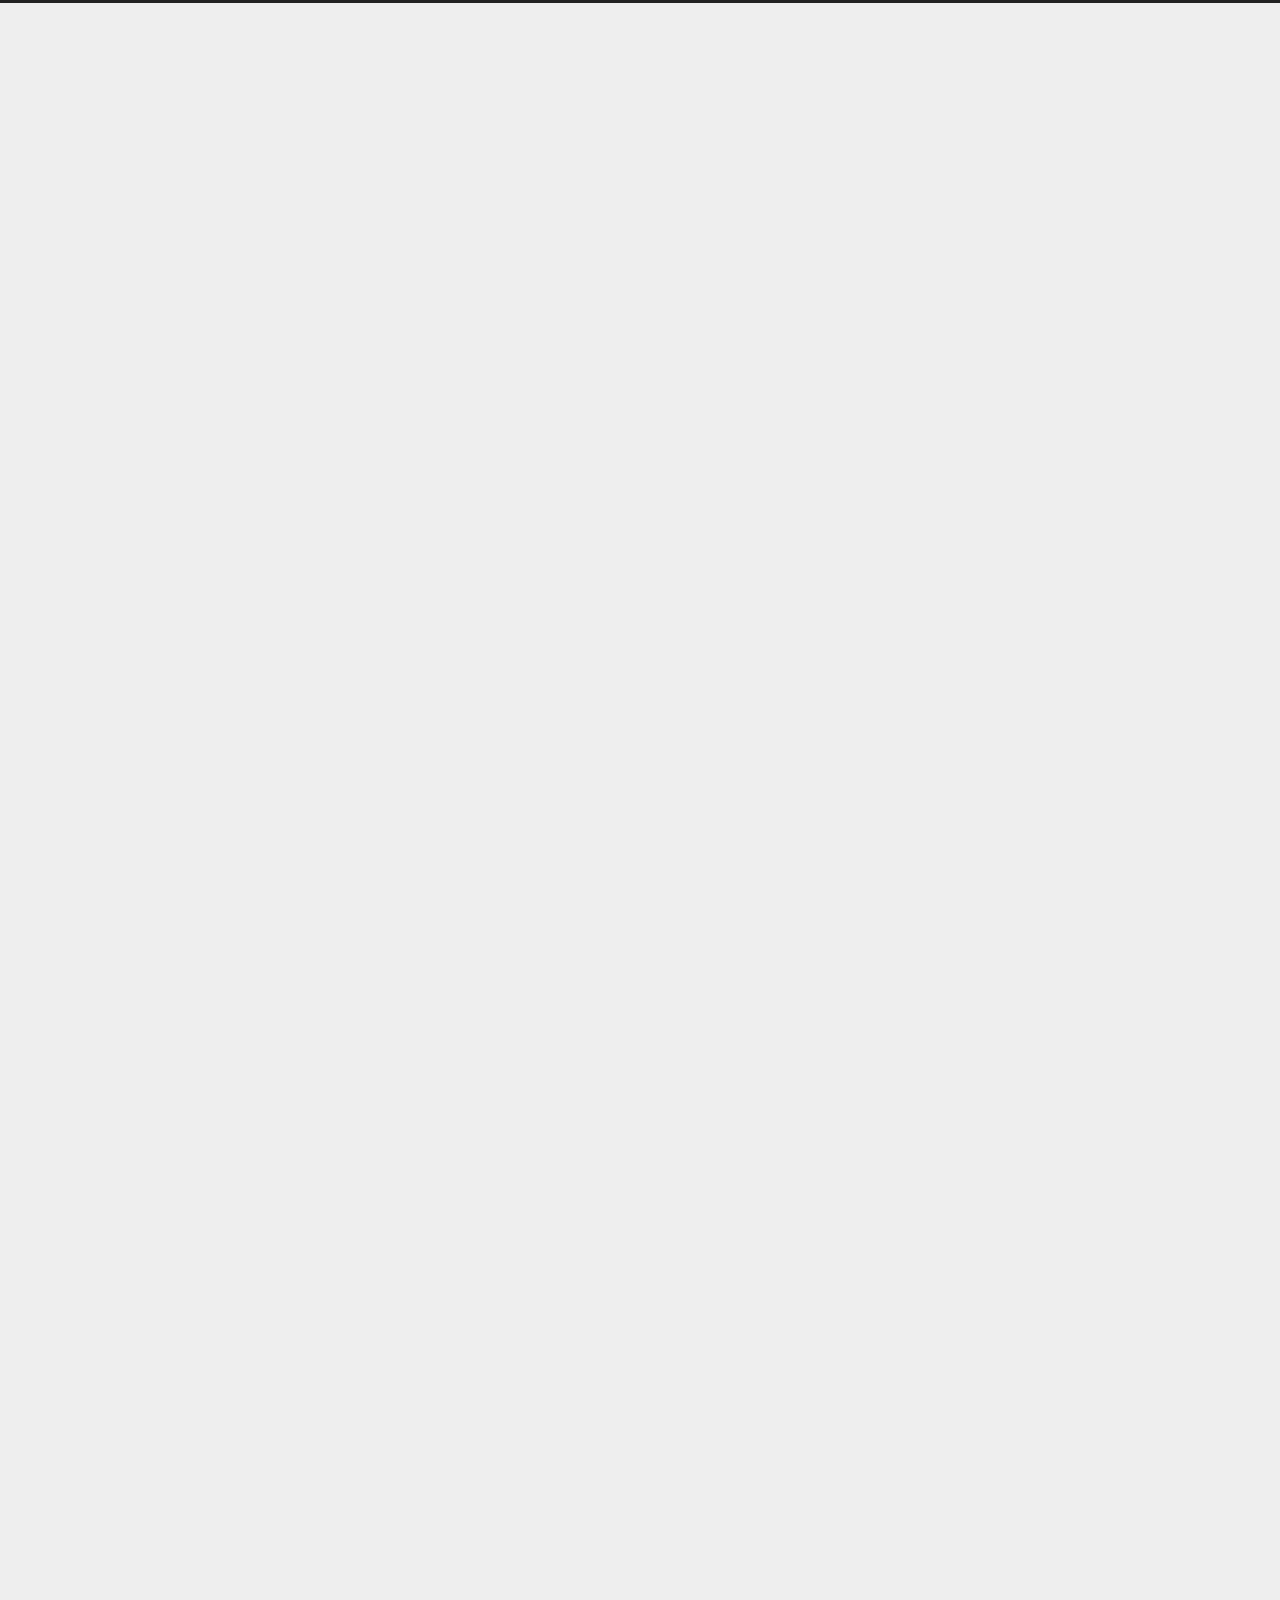
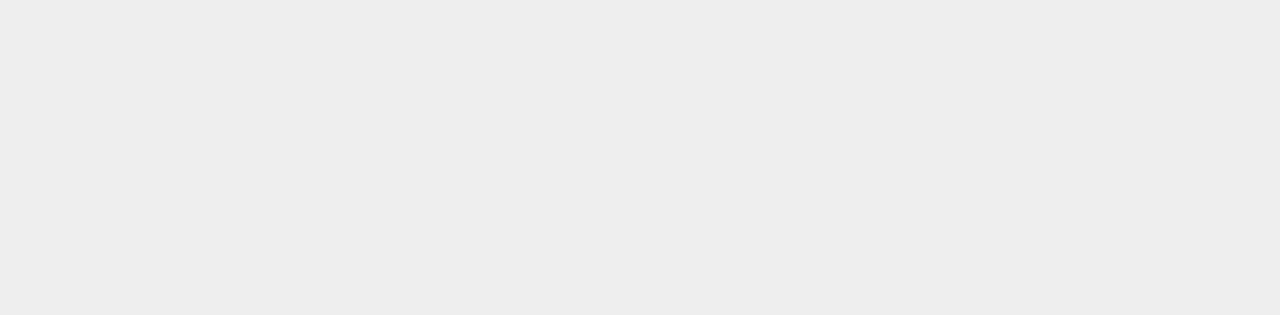
==== index.html @ 2dd1ea88 "Site updated: 2022-10-28 16:25:51" ====
<!DOCTYPE html>
<html lang="zh-CN">
<head>
  <meta charset="UTF-8">
<meta name="viewport" content="width=device-width">
<meta name="theme-color" content="#222"><meta name="generator" content="Hexo 6.3.0">


  <link rel="apple-touch-icon" sizes="180x180" href="/images/apple-touch-icon-next.png">
  <link rel="icon" type="image/png" sizes="32x32" href="/images/favicon-32x32-next.png">
  <link rel="icon" type="image/png" sizes="16x16" href="/images/favicon-16x16-next.png">
  <link rel="mask-icon" href="/images/logo.svg" color="#222">

<link rel="stylesheet" href="/css/main.css">



<link rel="stylesheet" href="https://cdnjs.cloudflare.com/ajax/libs/font-awesome/6.2.0/css/all.min.css" integrity="sha256-AbA177XfpSnFEvgpYu1jMygiLabzPCJCRIBtR5jGc0k=" crossorigin="anonymous">
  <link rel="stylesheet" href="https://cdnjs.cloudflare.com/ajax/libs/animate.css/3.1.1/animate.min.css" integrity="sha256-PR7ttpcvz8qrF57fur/yAx1qXMFJeJFiA6pSzWi0OIE=" crossorigin="anonymous">

<script class="next-config" data-name="main" type="application/json">{"hostname":"blog.ygxb.net","root":"/","images":"/images","scheme":"Gemini","darkmode":false,"version":"8.13.1","exturl":false,"sidebar":{"position":"left","display":"post","padding":18,"offset":12},"copycode":{"enable":false,"style":null},"bookmark":{"enable":false,"color":"#222","save":"auto"},"mediumzoom":false,"lazyload":false,"pangu":false,"comments":{"style":"tabs","active":null,"storage":true,"lazyload":false,"nav":null},"stickytabs":false,"motion":{"enable":true,"async":false,"transition":{"post_block":"fadeIn","post_header":"fadeInDown","post_body":"fadeInDown","coll_header":"fadeInLeft","sidebar":"fadeInUp"}},"prism":false,"i18n":{"placeholder":"搜索...","empty":"没有找到任何搜索结果：${query}","hits_time":"找到 ${hits} 个搜索结果（用时 ${time} 毫秒）","hits":"找到 ${hits} 个搜索结果"}}</script><script src="/js/config.js"></script>

    <meta property="og:type" content="website">
<meta property="og:title" content="YGXB_net的博客">
<meta property="og:url" content="https://blog.ygxb.net/index.html">
<meta property="og:site_name" content="YGXB_net的博客">
<meta property="og:locale" content="zh_CN">
<meta property="article:author" content="YGXB_net">
<meta name="twitter:card" content="summary">


<link rel="canonical" href="https://blog.ygxb.net/">



<script class="next-config" data-name="page" type="application/json">{"sidebar":"","isHome":true,"isPost":false,"lang":"zh-CN","comments":"","permalink":"","path":"index.html","title":""}</script>

<script class="next-config" data-name="calendar" type="application/json">""</script>
<title>YGXB_net的博客</title>
  






  <noscript>
    <link rel="stylesheet" href="/css/noscript.css">
  </noscript>
<link rel="alternate" href="/atom.xml" title="YGXB_net的博客" type="application/atom+xml">
</head>

<body itemscope itemtype="http://schema.org/WebPage" class="use-motion">
  <div class="headband"></div>

  <main class="main">
    <header class="header" itemscope itemtype="http://schema.org/WPHeader">
      <div class="header-inner"><div class="site-brand-container">
  <div class="site-nav-toggle">
    <div class="toggle" aria-label="切换导航栏" role="button">
        <span class="toggle-line"></span>
        <span class="toggle-line"></span>
        <span class="toggle-line"></span>
    </div>
  </div>

  <div class="site-meta">

    <a href="/" class="brand" rel="start">
      <i class="logo-line"></i>
      <h1 class="site-title">YGXB_net的博客</h1>
      <i class="logo-line"></i>
    </a>
  </div>

  <div class="site-nav-right">
    <div class="toggle popup-trigger">
    </div>
  </div>
</div>



<nav class="site-nav">
  <ul class="main-menu menu"><li class="menu-item menu-item-home"><a href="/" rel="section"><i class="fa fa-home fa-fw"></i>首页</a></li><li class="menu-item menu-item-about"><a href="/about/" rel="section"><i class="fa fa-user fa-fw"></i>关于</a></li><li class="menu-item menu-item-archives"><a href="/archives/" rel="section"><i class="fa fa-archive fa-fw"></i>归档</a></li><li class="menu-item menu-item-rss"><a href="/atom.xml" rel="section"><i class="fa fa-rss fa-fw"></i>RSS</a></li>
  </ul>
</nav>




</div>
        
  
  <div class="toggle sidebar-toggle" role="button">
    <span class="toggle-line"></span>
    <span class="toggle-line"></span>
    <span class="toggle-line"></span>
  </div>

  <aside class="sidebar">

    <div class="sidebar-inner sidebar-overview-active">
      <ul class="sidebar-nav">
        <li class="sidebar-nav-toc">
          文章目录
        </li>
        <li class="sidebar-nav-overview">
          站点概览
        </li>
      </ul>

      <div class="sidebar-panel-container">
        <!--noindex-->
        <div class="post-toc-wrap sidebar-panel">
        </div>
        <!--/noindex-->

        <div class="site-overview-wrap sidebar-panel">
          <div class="site-author site-overview-item animated" itemprop="author" itemscope itemtype="http://schema.org/Person">
    <img class="site-author-image" itemprop="image" alt="YGXB_net"
      src="https://image.ygxb.net/i/2022/10/28/635b88713011d.webp">
  <p class="site-author-name" itemprop="name">YGXB_net</p>
  <div class="site-description" itemprop="description"></div>
</div>
<div class="site-state-wrap site-overview-item animated">
  <nav class="site-state">
      <div class="site-state-item site-state-posts">
        <a href="/archives/">
          <span class="site-state-item-count">3</span>
          <span class="site-state-item-name">日志</span>
        </a>
      </div>
  </nav>
</div>
  <div class="links-of-author site-overview-item animated">
      <span class="links-of-author-item">
        <a href="https://github.com/YGXB-net" title="GitHub → https:&#x2F;&#x2F;github.com&#x2F;YGXB-net" rel="noopener" target="_blank"><i class="fab fa-github fa-fw"></i>GitHub</a>
      </span>
      <span class="links-of-author-item">
        <a href="https://gitee.com/YGXB-net" title="Gitee → https:&#x2F;&#x2F;gitee.com&#x2F;YGXB-net" rel="noopener" target="_blank"><i class="fa-brands fa-git-alt fa-fw"></i>Gitee</a>
      </span>
      <span class="links-of-author-item">
        <a href="mailto:me@ygxb.net" title="E-Mail → mailto:me@ygxb.net" rel="noopener" target="_blank"><i class="fa fa-envelope fa-fw"></i>E-Mail</a>
      </span>
  </div>



        </div>
      </div>
    </div>
  </aside>
  <div class="sidebar-dimmer"></div>


    </header>

    
  <div class="back-to-top" role="button" aria-label="返回顶部">
    <i class="fa fa-arrow-up"></i>
    <span>0%</span>
  </div>

<noscript>
  <div class="noscript-warning">Theme NexT works best with JavaScript enabled</div>
</noscript>


    <div class="main-inner index posts-expand">

    


<div class="post-block">
  
  

  <article itemscope itemtype="http://schema.org/Article" class="post-content" lang="">
    <link itemprop="mainEntityOfPage" href="https://blog.ygxb.net/2022/10/28/test-1/">

    <span hidden itemprop="author" itemscope itemtype="http://schema.org/Person">
      <meta itemprop="image" content="https://image.ygxb.net/i/2022/10/28/635b88713011d.webp">
      <meta itemprop="name" content="YGXB_net">
    </span>

    <span hidden itemprop="publisher" itemscope itemtype="http://schema.org/Organization">
      <meta itemprop="name" content="YGXB_net的博客">
      <meta itemprop="description" content="">
    </span>

    <span hidden itemprop="post" itemscope itemtype="http://schema.org/CreativeWork">
      <meta itemprop="name" content="undefined | YGXB_net的博客">
      <meta itemprop="description" content="">
    </span>
      <header class="post-header">
        <h2 class="post-title" itemprop="name headline">
          <a href="/2022/10/28/test-1/" class="post-title-link" itemprop="url">test</a>
        </h2>

        <div class="post-meta-container">
          <div class="post-meta">
    <span class="post-meta-item">
      <span class="post-meta-item-icon">
        <i class="far fa-calendar"></i>
      </span>
      <span class="post-meta-item-text">发表于</span>

      <time title="创建时间：2022-10-28 16:25:41" itemprop="dateCreated datePublished" datetime="2022-10-28T16:25:41+08:00">2022-10-28</time>
    </span>

  
</div>

        </div>
      </header>

    
    
    
    <div class="post-body" itemprop="articleBody">
          
      
    </div>

    
    
    

    <footer class="post-footer">
        <div class="post-eof"></div>
      
    </footer>
  </article>
</div>




    


<div class="post-block">
  
  

  <article itemscope itemtype="http://schema.org/Article" class="post-content" lang="">
    <link itemprop="mainEntityOfPage" href="https://blog.ygxb.net/2022/10/28/test/">

    <span hidden itemprop="author" itemscope itemtype="http://schema.org/Person">
      <meta itemprop="image" content="https://image.ygxb.net/i/2022/10/28/635b88713011d.webp">
      <meta itemprop="name" content="YGXB_net">
    </span>

    <span hidden itemprop="publisher" itemscope itemtype="http://schema.org/Organization">
      <meta itemprop="name" content="YGXB_net的博客">
      <meta itemprop="description" content="">
    </span>

    <span hidden itemprop="post" itemscope itemtype="http://schema.org/CreativeWork">
      <meta itemprop="name" content="undefined | YGXB_net的博客">
      <meta itemprop="description" content="">
    </span>
      <header class="post-header">
        <h2 class="post-title" itemprop="name headline">
          <a href="/2022/10/28/test/" class="post-title-link" itemprop="url">test</a>
        </h2>

        <div class="post-meta-container">
          <div class="post-meta">
    <span class="post-meta-item">
      <span class="post-meta-item-icon">
        <i class="far fa-calendar"></i>
      </span>
      <span class="post-meta-item-text">发表于</span>
      

      <time title="创建时间：2022-10-28 16:13:28 / 修改时间：16:25:35" itemprop="dateCreated datePublished" datetime="2022-10-28T16:13:28+08:00">2022-10-28</time>
    </span>

  
</div>

        </div>
      </header>

    
    
    
    <div class="post-body" itemprop="articleBody">
          <h1 id="test"><a href="#test" class="headerlink" title="test"></a>test</h1><p><img src="https://image.ygxb.net/i/2022/10/28/635b91022ada2.webp" alt="4456352-8938615d16aa9d71"></p>
<p><img src="https://scpic.chinaz.net/files/pic/pic9/201311/apic2098.jpg" alt="查看源图像"></p>
<p><img src="https://image.ygxb.net/i/2022/10/28/635b91b48d9de.webp"></p>
<p><img src="https://image.ygxb.net/i/2022/10/28/635b90cb7940e.webp"></p>
<p><img src="https://image.ygxb.net/i/2022/10/28/635b90cb651cf.webp"></p>

      
    </div>

    
    
    

    <footer class="post-footer">
        <div class="post-eof"></div>
      
    </footer>
  </article>
</div>




    


<div class="post-block">
  
  

  <article itemscope itemtype="http://schema.org/Article" class="post-content" lang="">
    <link itemprop="mainEntityOfPage" href="https://blog.ygxb.net/2022/10/21/hello-world/">

    <span hidden itemprop="author" itemscope itemtype="http://schema.org/Person">
      <meta itemprop="image" content="https://image.ygxb.net/i/2022/10/28/635b88713011d.webp">
      <meta itemprop="name" content="YGXB_net">
    </span>

    <span hidden itemprop="publisher" itemscope itemtype="http://schema.org/Organization">
      <meta itemprop="name" content="YGXB_net的博客">
      <meta itemprop="description" content="">
    </span>

    <span hidden itemprop="post" itemscope itemtype="http://schema.org/CreativeWork">
      <meta itemprop="name" content="undefined | YGXB_net的博客">
      <meta itemprop="description" content="">
    </span>
      <header class="post-header">
        <h2 class="post-title" itemprop="name headline">
          <a href="/2022/10/21/hello-world/" class="post-title-link" itemprop="url">Hello World</a>
        </h2>

        <div class="post-meta-container">
          <div class="post-meta">
    <span class="post-meta-item">
      <span class="post-meta-item-icon">
        <i class="far fa-calendar"></i>
      </span>
      <span class="post-meta-item-text">发表于</span>

      <time title="创建时间：2022-10-21 20:28:52" itemprop="dateCreated datePublished" datetime="2022-10-21T20:28:52+08:00">2022-10-21</time>
    </span>
    <span class="post-meta-item">
      <span class="post-meta-item-icon">
        <i class="far fa-calendar-check"></i>
      </span>
      <span class="post-meta-item-text">更新于</span>
      <time title="修改时间：2022-10-22 08:58:49" itemprop="dateModified" datetime="2022-10-22T08:58:49+08:00">2022-10-22</time>
    </span>

  
</div>

        </div>
      </header>

    
    
    
    <div class="post-body" itemprop="articleBody">
          <p>Welcome to <a target="_blank" rel="noopener" href="https://hexo.io/">Hexo</a>! This is your very first post. Check <a target="_blank" rel="noopener" href="https://hexo.io/docs/">documentation</a> for more info. If you get any problems when using Hexo, you can find the answer in <a target="_blank" rel="noopener" href="https://hexo.io/docs/troubleshooting.html">troubleshooting</a> or you can ask me on <a target="_blank" rel="noopener" href="https://github.com/hexojs/hexo/issues">GitHub</a>.</p>
<h2 id="Quick-Start-快速开始"><a href="#Quick-Start-快速开始" class="headerlink" title="Quick Start 快速开始"></a>Quick Start 快速开始</h2><h3 id="Create-a-new-post"><a href="#Create-a-new-post" class="headerlink" title="Create a new post"></a>Create a new post</h3><figure class="highlight bash"><table><tr><td class="gutter"><pre><span class="line">1</span><br></pre></td><td class="code"><pre><span class="line">$ hexo new <span class="string">&quot;My New Post&quot;</span></span><br></pre></td></tr></table></figure>

<p>More info: <a target="_blank" rel="noopener" href="https://hexo.io/docs/writing.html">Writing</a></p>
<h3 id="Run-server"><a href="#Run-server" class="headerlink" title="Run server"></a>Run server</h3><figure class="highlight bash"><table><tr><td class="gutter"><pre><span class="line">1</span><br></pre></td><td class="code"><pre><span class="line">$ hexo server</span><br></pre></td></tr></table></figure>

<p>More info: <a target="_blank" rel="noopener" href="https://hexo.io/docs/server.html">Server</a></p>
<h3 id="Generate-static-files"><a href="#Generate-static-files" class="headerlink" title="Generate static files"></a>Generate static files</h3><figure class="highlight bash"><table><tr><td class="gutter"><pre><span class="line">1</span><br></pre></td><td class="code"><pre><span class="line">$ hexo generate</span><br></pre></td></tr></table></figure>

<p>More info: <a target="_blank" rel="noopener" href="https://hexo.io/docs/generating.html">Generating</a></p>
<h3 id="Deploy-to-remote-sites"><a href="#Deploy-to-remote-sites" class="headerlink" title="Deploy to remote sites"></a>Deploy to remote sites</h3><figure class="highlight bash"><table><tr><td class="gutter"><pre><span class="line">1</span><br></pre></td><td class="code"><pre><span class="line">$ hexo deploy</span><br></pre></td></tr></table></figure>

<p>More info: <a target="_blank" rel="noopener" href="https://hexo.io/docs/one-command-deployment.html">Deployment</a></p>

      
    </div>

    
    
    

    <footer class="post-footer">
        <div class="post-eof"></div>
      
    </footer>
  </article>
</div>





</div>
  </main>

  <footer class="footer">
    <div class="footer-inner">


<div class="copyright">
  &copy; 
  <span itemprop="copyrightYear">2022</span>
  <span class="with-love">
    <i class="fa fa-heart"></i>
  </span>
  <span class="author" itemprop="copyrightHolder">YGXB_net</span>
</div>
<div class="busuanzi-count">
    <span class="post-meta-item" id="busuanzi_container_site_uv">
      <span class="post-meta-item-icon">
        <i class="fa fa-user"></i>
      </span>
      <span class="site-uv" title="总访客量">
        <span id="busuanzi_value_site_uv"></span>
      </span>
    </span>
    <span class="post-meta-item" id="busuanzi_container_site_pv">
      <span class="post-meta-item-icon">
        <i class="fa fa-eye"></i>
      </span>
      <span class="site-pv" title="总访问量">
        <span id="busuanzi_value_site_pv"></span>
      </span>
    </span>
</div>
  <div class="powered-by">由 <a href="https://hexo.io/" rel="noopener" target="_blank">Hexo</a> & <a href="https://theme-next.js.org/" rel="noopener" target="_blank">NexT.Gemini</a> 强力驱动
  </div>

    </div>
  </footer>

  
  <script src="https://cdnjs.cloudflare.com/ajax/libs/animejs/3.2.1/anime.min.js" integrity="sha256-XL2inqUJaslATFnHdJOi9GfQ60on8Wx1C2H8DYiN1xY=" crossorigin="anonymous"></script>
<script src="/js/comments.js"></script><script src="/js/utils.js"></script><script src="/js/motion.js"></script><script src="/js/next-boot.js"></script>

  





  
  <script async src="https://busuanzi.ibruce.info/busuanzi/2.3/busuanzi.pure.mini.js"></script>





</body>
</html>
---- css/main.css ----
:root {
  --body-bg-color: #eee;
  --content-bg-color: #fff;
  --card-bg-color: #f5f5f5;
  --text-color: #555;
  --blockquote-color: #666;
  --link-color: #555;
  --link-hover-color: #222;
  --brand-color: #fff;
  --brand-hover-color: #fff;
  --table-row-odd-bg-color: #f9f9f9;
  --table-row-hover-bg-color: #f5f5f5;
  --menu-item-bg-color: #f5f5f5;
  --theme-color: #222;
  --btn-default-bg: #fff;
  --btn-default-color: #555;
  --btn-default-border-color: #555;
  --btn-default-hover-bg: #222;
  --btn-default-hover-color: #fff;
  --btn-default-hover-border-color: #222;
  --highlight-background: #f3f3f3;
  --highlight-foreground: #444;
  --highlight-gutter-background: #e1e1e1;
  --highlight-gutter-foreground: #555;
  color-scheme: light;
}
html {
  line-height: 1.15; /* 1 */
  -webkit-text-size-adjust: 100%; /* 2 */
}
body {
  margin: 0;
}
main {
  display: block;
}
h1 {
  font-size: 2em;
  margin: 0.67em 0;
}
hr {
  box-sizing: content-box; /* 1 */
  height: 0; /* 1 */
  overflow: visible; /* 2 */
}
pre {
  font-family: monospace, monospace; /* 1 */
  font-size: 1em; /* 2 */
}
a {
  background: transparent;
}
abbr[title] {
  border-bottom: none; /* 1 */
  text-decoration: underline; /* 2 */
  text-decoration: underline dotted; /* 2 */
}
b,
strong {
  font-weight: bolder;
}
code,
kbd,
samp {
  font-family: monospace, monospace; /* 1 */
  font-size: 1em; /* 2 */
}
small {
  font-size: 80%;
}
sub,
sup {
  font-size: 75%;
  line-height: 0;
  position: relative;
  vertical-align: baseline;
}
sub {
  bottom: -0.25em;
}
sup {
  top: -0.5em;
}
img {
  border-style: none;
}
button,
input,
optgroup,
select,
textarea {
  font-family: inherit; /* 1 */
  font-size: 100%; /* 1 */
  line-height: 1.15; /* 1 */
  margin: 0; /* 2 */
}
button,
input {
/* 1 */
  overflow: visible;
}
button,
select {
/* 1 */
  text-transform: none;
}
button,
[type='button'],
[type='reset'],
[type='submit'] {
  -webkit-appearance: button;
}
button::-moz-focus-inner,
[type='button']::-moz-focus-inner,
[type='reset']::-moz-focus-inner,
[type='submit']::-moz-focus-inner {
  border-style: none;
  padding: 0;
}
button:-moz-focusring,
[type='button']:-moz-focusring,
[type='reset']:-moz-focusring,
[type='submit']:-moz-focusring {
  outline: 1px dotted ButtonText;
}
fieldset {
  padding: 0.35em 0.75em 0.625em;
}
legend {
  box-sizing: border-box; /* 1 */
  color: inherit; /* 2 */
  display: table; /* 1 */
  max-width: 100%; /* 1 */
  padding: 0; /* 3 */
  white-space: normal; /* 1 */
}
progress {
  vertical-align: baseline;
}
textarea {
  overflow: auto;
}
[type='checkbox'],
[type='radio'] {
  box-sizing: border-box; /* 1 */
  padding: 0; /* 2 */
}
[type='number']::-webkit-inner-spin-button,
[type='number']::-webkit-outer-spin-button {
  height: auto;
}
[type='search'] {
  outline-offset: -2px; /* 2 */
  -webkit-appearance: textfield; /* 1 */
}
[type='search']::-webkit-search-decoration {
  -webkit-appearance: none;
}
::-webkit-file-upload-button {
  font: inherit; /* 2 */
  -webkit-appearance: button; /* 1 */
}
details {
  display: block;
}
summary {
  display: list-item;
}
template {
  display: none;
}
[hidden] {
  display: none;
}
::selection {
  background: #262a30;
  color: #eee;
}
html,
body {
  height: 100%;
}
body {
  background: var(--body-bg-color);
  box-sizing: border-box;
  color: var(--text-color);
  font-family: Lato, 'PingFang SC', 'Microsoft YaHei', sans-serif;
  font-size: 1em;
  line-height: 2;
  min-height: 100%;
  position: relative;
  transition: padding 0.2s ease-in-out;
}
h1,
h2,
h3,
h4,
h5,
h6 {
  font-family: Lato, 'PingFang SC', 'Microsoft YaHei', sans-serif;
  font-weight: bold;
  line-height: 1.5;
  margin: 30px 0 15px;
}
h1 {
  font-size: 1.5em;
}
h2 {
  font-size: 1.375em;
}
h3 {
  font-size: 1.25em;
}
h4 {
  font-size: 1.125em;
}
h5 {
  font-size: 1em;
}
h6 {
  font-size: 0.875em;
}
p {
  margin: 0 0 20px;
}
a {
  border-bottom: 1px solid #999;
  color: var(--link-color);
  cursor: pointer;
  outline: 0;
  text-decoration: none;
  overflow-wrap: break-word;
}
a:hover {
  border-bottom-color: var(--link-hover-color);
  color: var(--link-hover-color);
}
iframe,
img,
video,
embed {
  display: block;
  margin-left: auto;
  margin-right: auto;
  max-width: 100%;
}
hr {
  background-image: repeating-linear-gradient(-45deg, #ddd, #ddd 4px, transparent 4px, transparent 8px);
  border: 0;
  height: 3px;
  margin: 40px 0;
}
blockquote {
  border-left: 4px solid #ddd;
  color: var(--blockquote-color);
  margin: 0;
  padding: 0 15px;
}
blockquote cite::before {
  content: '-';
  padding: 0 5px;
}
dt {
  font-weight: bold;
}
dd {
  margin: 0;
  padding: 0;
}
.table-container {
  overflow: auto;
}
table {
  border-collapse: collapse;
  border-spacing: 0;
  font-size: 0.875em;
  margin: 0 0 20px;
  width: 100%;
}
tbody tr:nth-of-type(odd) {
  background: var(--table-row-odd-bg-color);
}
tbody tr:hover {
  background: var(--table-row-hover-bg-color);
}
caption,
th,
td {
  padding: 8px;
}
th,
td {
  border: 1px solid #ddd;
  border-bottom: 3px solid #ddd;
}
th {
  font-weight: 700;
  padding-bottom: 10px;
}
td {
  border-bottom-width: 1px;
}
.btn {
  background: var(--btn-default-bg);
  border: 2px solid var(--btn-default-border-color);
  border-radius: 2px;
  color: var(--btn-default-color);
  display: inline-block;
  font-size: 0.875em;
  line-height: 2;
  padding: 0 20px;
  transition: background-color 0.2s ease-in-out;
}
.btn:hover {
  background: var(--btn-default-hover-bg);
  border-color: var(--btn-default-hover-border-color);
  color: var(--btn-default-hover-color);
}
.btn + .btn {
  margin: 0 0 8px 8px;
}
.btn .fa-fw {
  text-align: left;
  width: 1.285714285714286em;
}
.toggle {
  line-height: 0;
}
.toggle .toggle-line {
  background: #fff;
  display: block;
  height: 2px;
  left: 0;
  position: relative;
  top: 0;
  transition: all 0.4s;
  width: 100%;
}
.toggle .toggle-line:not(:first-child) {
  margin-top: 3px;
}
.toggle.toggle-arrow .toggle-line:first-child {
  left: 50%;
  top: 2px;
  transform: rotate(45deg);
  width: 50%;
}
.toggle.toggle-arrow .toggle-line:last-child {
  left: 50%;
  top: -2px;
  transform: rotate(-45deg);
  width: 50%;
}
.toggle.toggle-close .toggle-line:nth-child(2) {
  opacity: 0;
}
.toggle.toggle-close .toggle-line:first-child {
  top: 5px;
  transform: rotate(45deg);
}
.toggle.toggle-close .toggle-line:last-child {
  top: -5px;
  transform: rotate(-45deg);
}
/*!
  Theme: Default
  Description: Original highlight.js style
  Author: (c) Ivan Sagalaev <maniac@softwaremaniacs.org>
  Maintainer: @highlightjs/core-team
  Website: https://highlightjs.org/
  License: see project LICENSE
  Touched: 2021
*/pre code.hljs{display:block;overflow-x:auto;padding:1em}code.hljs{padding:3px 5px}.hljs{background:#f3f3f3;color:#444}.hljs-comment{color:#697070}.hljs-punctuation,.hljs-tag{color:#444a}.hljs-tag .hljs-attr,.hljs-tag .hljs-name{color:#444}.hljs-attribute,.hljs-doctag,.hljs-keyword,.hljs-meta .hljs-keyword,.hljs-name,.hljs-selector-tag{font-weight:700}.hljs-deletion,.hljs-number,.hljs-quote,.hljs-selector-class,.hljs-selector-id,.hljs-string,.hljs-template-tag,.hljs-type{color:#800}.hljs-section,.hljs-title{color:#800;font-weight:700}.hljs-link,.hljs-operator,.hljs-regexp,.hljs-selector-attr,.hljs-selector-pseudo,.hljs-symbol,.hljs-template-variable,.hljs-variable{color:#ab5656}.hljs-literal{color:#695}.hljs-addition,.hljs-built_in,.hljs-bullet,.hljs-code{color:#397300}.hljs-meta{color:#1f7199}.hljs-meta .hljs-string{color:#38a}.hljs-emphasis{font-style:italic}.hljs-strong{font-weight:700}
code,
kbd,
figure.highlight,
pre {
  background: var(--highlight-background);
  color: var(--highlight-foreground);
}
figure.highlight,
pre {
  line-height: 1.6;
  margin: 0 auto 20px;
}
figure.highlight figcaption,
pre .caption,
pre figcaption {
  background: var(--highlight-gutter-background);
  color: var(--highlight-foreground);
  display: flow-root;
  font-size: 0.875em;
  line-height: 1.2;
  padding: 0.5em;
}
figure.highlight figcaption a,
pre .caption a,
pre figcaption a {
  color: var(--highlight-foreground);
  float: right;
}
figure.highlight figcaption a:hover,
pre .caption a:hover,
pre figcaption a:hover {
  border-bottom-color: var(--highlight-foreground);
}
pre,
code {
  font-family: consolas, Menlo, monospace, 'PingFang SC', 'Microsoft YaHei';
}
code {
  border-radius: 3px;
  font-size: 0.875em;
  padding: 2px 4px;
  overflow-wrap: break-word;
}
kbd {
  border: 2px solid #ccc;
  border-radius: 0.2em;
  box-shadow: 0.1em 0.1em 0.2em rgba(0,0,0,0.1);
  font-family: inherit;
  padding: 0.1em 0.3em;
  white-space: nowrap;
}
figure.highlight {
  position: relative;
}
figure.highlight pre {
  border: 0;
  margin: 0;
  padding: 10px 0;
}
figure.highlight table {
  border: 0;
  margin: 0;
  width: auto;
}
figure.highlight td {
  border: 0;
  padding: 0;
}
figure.highlight .gutter {
  -moz-user-select: none;
  -ms-user-select: none;
  -webkit-user-select: none;
  user-select: none;
}
figure.highlight .gutter pre {
  background: var(--highlight-gutter-background);
  color: var(--highlight-gutter-foreground);
  padding-left: 10px;
  padding-right: 10px;
  text-align: right;
}
figure.highlight .code pre {
  padding-left: 10px;
  width: 100%;
}
figure.highlight .marked {
  background: rgba(0,0,0,0.3);
}
pre .caption,
pre figcaption {
  margin-bottom: 10px;
}
.gist table {
  width: auto;
}
.gist table td {
  border: 0;
}
pre {
  overflow: auto;
  padding: 10px;
  position: relative;
}
pre code {
  background: none;
  padding: 0;
  text-shadow: none;
}
.blockquote-center {
  border-left: 0;
  margin: 40px 0;
  padding: 0;
  position: relative;
  text-align: center;
}
.blockquote-center::before,
.blockquote-center::after {
  left: 0;
  line-height: 1;
  opacity: 0.6;
  position: absolute;
  width: 100%;
}
.blockquote-center::before {
  border-top: 1px solid #ccc;
  text-align: left;
  top: -20px;
  content: '\f10d';
  font-family: 'Font Awesome 5 Free';
  font-weight: 900;
}
.blockquote-center::after {
  border-bottom: 1px solid #ccc;
  bottom: -20px;
  text-align: right;
  content: '\f10e';
  font-family: 'Font Awesome 5 Free';
  font-weight: 900;
}
.blockquote-center p,
.blockquote-center div {
  text-align: center;
}
.group-picture {
  margin-bottom: 20px;
}
.group-picture .group-picture-row {
  display: flex;
  gap: 3px;
  margin-bottom: 3px;
}
.group-picture .group-picture-column {
  flex: 1;
}
.group-picture .group-picture-column img {
  height: 100%;
  margin: 0;
  object-fit: cover;
  width: 100%;
}
.post-body .label {
  color: #555;
  padding: 0 2px;
}
.post-body .label.default {
  background: #f0f0f0;
}
.post-body .label.primary {
  background: #efe6f7;
}
.post-body .label.info {
  background: #e5f2f8;
}
.post-body .label.success {
  background: #e7f4e9;
}
.post-body .label.warning {
  background: #fcf6e1;
}
.post-body .label.danger {
  background: #fae8eb;
}
.post-body .link-grid {
  display: grid;
  grid-gap: 1.5rem;
  gap: 1.5rem;
  grid-template-columns: 1fr 1fr;
  margin-bottom: 20px;
  padding: 1rem;
}
@media (max-width: 767px) {
  .post-body .link-grid {
    grid-template-columns: 1fr;
  }
}
.post-body .link-grid .link-grid-container {
  border: solid #ddd;
  box-shadow: 1rem 1rem 0.5rem rgba(0,0,0,0.5);
  min-height: 5rem;
  min-width: 0;
  padding: 0.5rem;
  position: relative;
  transition: background 0.3s;
}
.post-body .link-grid .link-grid-container:hover {
  animation: next-shake 0.5s;
  background: var(--card-bg-color);
}
.post-body .link-grid .link-grid-container:active {
  box-shadow: 0.5rem 0.5rem 0.25rem rgba(0,0,0,0.5);
  transform: translate(0.2rem, 0.2rem);
}
.post-body .link-grid .link-grid-container .link-grid-image {
  border: 1px solid #ddd;
  border-radius: 50%;
  box-sizing: border-box;
  height: 5rem;
  padding: 3px;
  position: absolute;
  width: 5rem;
}
.post-body .link-grid .link-grid-container p {
  margin: 0 1rem 0 6rem;
}
.post-body .link-grid .link-grid-container p:first-of-type {
  font-size: 1.2em;
}
.post-body .link-grid .link-grid-container p:last-of-type {
  font-size: 0.8em;
  line-height: 1.3rem;
  opacity: 0.7;
}
.post-body .link-grid .link-grid-container a {
  border: 0;
  height: 100%;
  left: 0;
  position: absolute;
  top: 0;
  width: 100%;
}
@-moz-keyframes next-shake {
  0% {
    transform: translate(1pt, 1pt) rotate(0deg);
  }
  10% {
    transform: translate(-1pt, -2pt) rotate(-1deg);
  }
  20% {
    transform: translate(-3pt, 0pt) rotate(1deg);
  }
  30% {
    transform: translate(3pt, 2pt) rotate(0deg);
  }
  40% {
    transform: translate(1pt, -1pt) rotate(1deg);
  }
  50% {
    transform: translate(-1pt, 2pt) rotate(-1deg);
  }
  60% {
    transform: translate(-3pt, 1pt) rotate(0deg);
  }
  70% {
    transform: translate(3pt, 1pt) rotate(-1deg);
  }
  80% {
    transform: translate(-1pt, -1pt) rotate(1deg);
  }
  90% {
    transform: translate(1pt, 2pt) rotate(0deg);
  }
  100% {
    transform: translate(1pt, -2pt) rotate(-1deg);
  }
}
@-webkit-keyframes next-shake {
  0% {
    transform: translate(1pt, 1pt) rotate(0deg);
  }
  10% {
    transform: translate(-1pt, -2pt) rotate(-1deg);
  }
  20% {
    transform: translate(-3pt, 0pt) rotate(1deg);
  }
  30% {
    transform: translate(3pt, 2pt) rotate(0deg);
  }
  40% {
    transform: translate(1pt, -1pt) rotate(1deg);
  }
  50% {
    transform: translate(-1pt, 2pt) rotate(-1deg);
  }
  60% {
    transform: translate(-3pt, 1pt) rotate(0deg);
  }
  70% {
    transform: translate(3pt, 1pt) rotate(-1deg);
  }
  80% {
    transform: translate(-1pt, -1pt) rotate(1deg);
  }
  90% {
    transform: translate(1pt, 2pt) rotate(0deg);
  }
  100% {
    transform: translate(1pt, -2pt) rotate(-1deg);
  }
}
@-o-keyframes next-shake {
  0% {
    transform: translate(1pt, 1pt) rotate(0deg);
  }
  10% {
    transform: translate(-1pt, -2pt) rotate(-1deg);
  }
  20% {
    transform: translate(-3pt, 0pt) rotate(1deg);
  }
  30% {
    transform: translate(3pt, 2pt) rotate(0deg);
  }
  40% {
    transform: translate(1pt, -1pt) rotate(1deg);
  }
  50% {
    transform: translate(-1pt, 2pt) rotate(-1deg);
  }
  60% {
    transform: translate(-3pt, 1pt) rotate(0deg);
  }
  70% {
    transform: translate(3pt, 1pt) rotate(-1deg);
  }
  80% {
    transform: translate(-1pt, -1pt) rotate(1deg);
  }
  90% {
    transform: translate(1pt, 2pt) rotate(0deg);
  }
  100% {
    transform: translate(1pt, -2pt) rotate(-1deg);
  }
}
@keyframes next-shake {
  0% {
    transform: translate(1pt, 1pt) rotate(0deg);
  }
  10% {
    transform: translate(-1pt, -2pt) rotate(-1deg);
  }
  20% {
    transform: translate(-3pt, 0pt) rotate(1deg);
  }
  30% {
    transform: translate(3pt, 2pt) rotate(0deg);
  }
  40% {
    transform: translate(1pt, -1pt) rotate(1deg);
  }
  50% {
    transform: translate(-1pt, 2pt) rotate(-1deg);
  }
  60% {
    transform: translate(-3pt, 1pt) rotate(0deg);
  }
  70% {
    transform: translate(3pt, 1pt) rotate(-1deg);
  }
  80% {
    transform: translate(-1pt, -1pt) rotate(1deg);
  }
  90% {
    transform: translate(1pt, 2pt) rotate(0deg);
  }
  100% {
    transform: translate(1pt, -2pt) rotate(-1deg);
  }
}
.post-body .note {
  border-radius: 3px;
  margin-bottom: 20px;
  padding: 1em;
  position: relative;
  border: 1px solid #eee;
  border-left-width: 5px;
}
.post-body .note summary {
  cursor: pointer;
  outline: 0;
}
.post-body .note summary p {
  display: inline;
}
.post-body .note h2,
.post-body .note h3,
.post-body .note h4,
.post-body .note h5,
.post-body .note h6 {
  border-bottom: initial;
  margin: 0;
  padding-top: 0;
}
.post-body .note p:first-child,
.post-body .note ul:first-child,
.post-body .note ol:first-child,
.post-body .note table:first-child,
.post-body .note pre:first-child,
.post-body .note blockquote:first-child,
.post-body .note img:first-child {
  margin-top: 0;
}
.post-body .note p:last-child,
.post-body .note ul:last-child,
.post-body .note ol:last-child,
.post-body .note table:last-child,
.post-body .note pre:last-child,
.post-body .note blockquote:last-child,
.post-body .note img:last-child {
  margin-bottom: 0;
}
.post-body .note.default {
  border-left-color: #777;
}
.post-body .note.default h2,
.post-body .note.default h3,
.post-body .note.default h4,
.post-body .note.default h5,
.post-body .note.default h6 {
  color: #777;
}
.post-body .note.primary {
  border-left-color: #6f42c1;
}
.post-body .note.primary h2,
.post-body .note.primary h3,
.post-body .note.primary h4,
.post-body .note.primary h5,
.post-body .note.primary h6 {
  color: #6f42c1;
}
.post-body .note.info {
  border-left-color: #428bca;
}
.post-body .note.info h2,
.post-body .note.info h3,
.post-body .note.info h4,
.post-body .note.info h5,
.post-body .note.info h6 {
  color: #428bca;
}
.post-body .note.success {
  border-left-color: #5cb85c;
}
.post-body .note.success h2,
.post-body .note.success h3,
.post-body .note.success h4,
.post-body .note.success h5,
.post-body .note.success h6 {
  color: #5cb85c;
}
.post-body .note.warning {
  border-left-color: #f0ad4e;
}
.post-body .note.warning h2,
.post-body .note.warning h3,
.post-body .note.warning h4,
.post-body .note.warning h5,
.post-body .note.warning h6 {
  color: #f0ad4e;
}
.post-body .note.danger {
  border-left-color: #d9534f;
}
.post-body .note.danger h2,
.post-body .note.danger h3,
.post-body .note.danger h4,
.post-body .note.danger h5,
.post-body .note.danger h6 {
  color: #d9534f;
}
.post-body .tabs {
  margin-bottom: 20px;
}
.post-body .tabs,
.tabs-comment {
  padding-top: 10px;
}
.post-body .tabs ul.nav-tabs,
.tabs-comment ul.nav-tabs {
  background: var(--content-bg-color);
  display: flex;
  display: flex;
  flex-wrap: wrap;
  justify-content: center;
  margin: 0;
  padding: 0;
  position: -webkit-sticky;
  position: sticky;
  top: 0;
  z-index: 5;
}
@media (max-width: 413px) {
  .post-body .tabs ul.nav-tabs,
  .tabs-comment ul.nav-tabs {
    display: block;
    margin-bottom: 5px;
  }
}
.post-body .tabs ul.nav-tabs li.tab,
.tabs-comment ul.nav-tabs li.tab {
  border-bottom: 1px solid #ddd;
  border-left: 1px solid transparent;
  border-right: 1px solid transparent;
  border-radius: 0 0 0 0;
  border-top: 3px solid transparent;
  flex-grow: 1;
  list-style-type: none;
}
@media (max-width: 413px) {
  .post-body .tabs ul.nav-tabs li.tab,
  .tabs-comment ul.nav-tabs li.tab {
    border-bottom: 1px solid transparent;
    border-left: 3px solid transparent;
    border-right: 1px solid transparent;
    border-top: 1px solid transparent;
  }
}
@media (max-width: 413px) {
  .post-body .tabs ul.nav-tabs li.tab,
  .tabs-comment ul.nav-tabs li.tab {
    border-radius: 0;
  }
}
.post-body .tabs ul.nav-tabs li.tab a,
.tabs-comment ul.nav-tabs li.tab a {
  border-bottom: initial;
  display: block;
  line-height: 1.8;
  padding: 0.25em 0.75em;
  text-align: center;
  transition: all 0.2s ease-out;
}
.post-body .tabs ul.nav-tabs li.tab a i,
.tabs-comment ul.nav-tabs li.tab a i {
  width: 1.285714285714286em;
}
.post-body .tabs ul.nav-tabs li.tab.active,
.tabs-comment ul.nav-tabs li.tab.active {
  border-bottom-color: transparent;
  border-left-color: #ddd;
  border-right-color: #ddd;
  border-top-color: #fc6423;
}
@media (max-width: 413px) {
  .post-body .tabs ul.nav-tabs li.tab.active,
  .tabs-comment ul.nav-tabs li.tab.active {
    border-bottom-color: #ddd;
    border-left-color: #fc6423;
    border-right-color: #ddd;
    border-top-color: #ddd;
  }
}
.post-body .tabs ul.nav-tabs li.tab.active a,
.tabs-comment ul.nav-tabs li.tab.active a {
  cursor: default;
}
.post-body .tabs .tab-content,
.tabs-comment .tab-content {
  border: 1px solid #ddd;
  border-radius: 0 0 0 0;
  border-top-color: transparent;
}
@media (max-width: 413px) {
  .post-body .tabs .tab-content,
  .tabs-comment .tab-content {
    border-radius: 0;
    border-top-color: #ddd;
  }
}
.post-body .tabs .tab-content .tab-pane,
.tabs-comment .tab-content .tab-pane {
  padding: 20px 20px 0;
}
.post-body .tabs .tab-content .tab-pane:not(.active),
.tabs-comment .tab-content .tab-pane:not(.active) {
  display: none;
}
.pagination .prev,
.pagination .next,
.pagination .page-number,
.pagination .space {
  display: inline-block;
  margin: -1px 10px 0;
  padding: 0 10px;
}
@media (max-width: 767px) {
  .pagination .prev,
  .pagination .next,
  .pagination .page-number,
  .pagination .space {
    margin: 0 5px;
  }
}
.pagination .page-number.current {
  background: #ccc;
  border-color: #ccc;
  color: var(--content-bg-color);
}
.pagination {
  border-top: 1px solid #eee;
  margin: 120px 0 0;
  text-align: center;
}
.pagination .prev,
.pagination .next,
.pagination .page-number {
  border-bottom: 0;
  border-top: 1px solid #eee;
  transition: border-color 0.2s ease-in-out;
}
.pagination .prev:hover,
.pagination .next:hover,
.pagination .page-number:hover {
  border-top-color: var(--link-hover-color);
}
@media (max-width: 767px) {
  .pagination {
    border-top: 0;
  }
  .pagination .prev,
  .pagination .next,
  .pagination .page-number {
    border-bottom: 1px solid #eee;
    border-top: 0;
  }
  .pagination .prev:hover,
  .pagination .next:hover,
  .pagination .page-number:hover {
    border-bottom-color: var(--link-hover-color);
  }
}
.pagination .space {
  margin: 0;
  padding: 0;
}
.comments {
  margin-top: 60px;
  overflow: hidden;
}
.comment-button-group {
  display: flex;
  display: flex;
  flex-wrap: wrap;
  justify-content: center;
  justify-content: center;
  margin: 1em 0;
}
.comment-button-group .comment-button {
  margin: 0.1em 0.2em;
}
.comment-button-group .comment-button.active {
  background: var(--btn-default-hover-bg);
  border-color: var(--btn-default-hover-border-color);
  color: var(--btn-default-hover-color);
}
.comment-position {
  display: none;
}
.comment-position.active {
  display: block;
}
.tabs-comment {
  margin-top: 4em;
  padding-top: 0;
}
.tabs-comment .comments {
  margin-top: 0;
  padding-top: 0;
}
.headband {
  background: var(--theme-color);
  height: 3px;
}
@media (max-width: 991px) {
  .headband {
    display: none;
  }
}
header.header {
  background: transparent;
}
.header-inner {
  margin: 0 auto;
  width: calc(100% - 20px);
}
@media (min-width: 1200px) {
  .header-inner {
    width: 1160px;
  }
}
@media (min-width: 1600px) {
  .header-inner {
    width: 73%;
  }
}
.site-brand-container {
  display: flex;
  flex-shrink: 0;
  padding: 0 10px;
}
.use-motion header.header,
.use-motion .site-brand-container .toggle {
  opacity: 0;
}
.site-meta {
  flex-grow: 1;
  text-align: center;
}
@media (max-width: 767px) {
  .site-meta {
    text-align: center;
  }
}
.custom-logo-image {
  margin-top: 20px;
}
@media (max-width: 991px) {
  .custom-logo-image {
    display: none;
  }
}
.brand {
  border-bottom: 0;
  color: var(--brand-color);
  display: inline-block;
  padding: 0 40px;
}
.brand:hover {
  color: var(--brand-hover-color);
}
.site-title {
  font-family: Lato, 'PingFang SC', 'Microsoft YaHei', sans-serif;
  font-size: 1.375em;
  font-weight: normal;
  line-height: 1.5;
  margin: 0;
}
.site-subtitle {
  color: #ddd;
  font-size: 0.8125em;
  margin: 10px 0;
}
.use-motion .site-title,
.use-motion .site-subtitle,
.use-motion .custom-logo-image {
  opacity: 0;
  position: relative;
  top: -10px;
}
.site-nav-toggle,
.site-nav-right {
  display: none;
}
@media (max-width: 767px) {
  .site-nav-toggle,
  .site-nav-right {
    display: flex;
    flex-direction: column;
    justify-content: center;
  }
}
.site-nav-toggle .toggle,
.site-nav-right .toggle {
  color: var(--text-color);
  padding: 10px;
  width: 22px;
}
.site-nav-toggle .toggle .toggle-line,
.site-nav-right .toggle .toggle-line {
  background: var(--text-color);
  border-radius: 1px;
}
@media (max-width: 767px) {
  .site-nav {
    --scroll-height: 0;
    height: 0;
    overflow: hidden;
    transition: height 0.2s ease-in-out;
  }
  body:not(.site-nav-on) .site-nav .animated {
    animation: none;
  }
  body.site-nav-on .site-nav {
    height: var(--scroll-height);
  }
}
.menu {
  margin: 0;
  padding: 1em 0;
  text-align: center;
}
.menu-item {
  display: inline-block;
  list-style: none;
  margin: 0 10px;
}
@media (max-width: 767px) {
  .menu-item {
    display: block;
    margin-top: 10px;
  }
  .menu-item.menu-item-search {
    display: none;
  }
}
.menu-item a {
  border-bottom: 0;
  display: block;
  font-size: 0.8125em;
  transition: border-color 0.2s ease-in-out;
}
.menu-item a:hover,
.menu-item a.menu-item-active {
  background: var(--menu-item-bg-color);
}
.menu-item .fa,
.menu-item .fab,
.menu-item .far,
.menu-item .fas {
  margin-right: 8px;
}
.menu-item .badge {
  display: inline-block;
  font-weight: bold;
  line-height: 1;
  margin-left: 0.35em;
  margin-top: 0.35em;
  text-align: center;
  white-space: nowrap;
}
@media (max-width: 767px) {
  .menu-item .badge {
    float: right;
    margin-left: 0;
  }
}
.use-motion .menu-item {
  visibility: hidden;
}
.sidebar-inner {
  color: #999;
  max-height: calc(100vh - 24px);
  padding: 18px 10px;
  text-align: center;
  display: flex;
  flex-direction: column;
  justify-content: center;
}
.site-overview-item:not(:first-child) {
  margin-top: 10px;
}
.cc-license .cc-opacity {
  border-bottom: 0;
  opacity: 0.7;
}
.cc-license .cc-opacity:hover {
  opacity: 0.9;
}
.cc-license img {
  display: inline-block;
}
.site-author-image {
  border: 1px solid #eee;
  max-width: 120px;
  padding: 2px;
}
.site-author-name {
  color: var(--text-color);
  font-weight: 600;
  margin: 0;
}
.site-description {
  color: #999;
  font-size: 0.8125em;
  margin-top: 0;
}
.links-of-author a {
  font-size: 0.8125em;
}
.links-of-author .fa,
.links-of-author .fab,
.links-of-author .far,
.links-of-author .fas {
  margin-right: 2px;
}
.sidebar .sidebar-button:not(:first-child) {
  margin-top: 15px;
}
.sidebar .sidebar-button button {
  background: transparent;
  color: #fc6423;
  cursor: pointer;
  line-height: 2;
  padding: 0 15px;
  border: 1px solid #fc6423;
  border-radius: 4px;
}
.sidebar .sidebar-button button:hover {
  background: #fc6423;
  color: #fff;
}
.sidebar .sidebar-button button .fa,
.sidebar .sidebar-button button .fab,
.sidebar .sidebar-button button .far,
.sidebar .sidebar-button button .fas {
  margin-right: 5px;
}
.links-of-blogroll {
  font-size: 0.8125em;
}
.links-of-blogroll-title {
  font-size: 0.875em;
  font-weight: 600;
  margin-top: 0;
}
.links-of-blogroll-list {
  list-style: none;
  margin: 0;
  padding: 0;
}
.sidebar-dimmer {
  display: none;
}
@media (max-width: 991px) {
  .sidebar-dimmer {
    background: #000;
    display: block;
    height: 100%;
    left: 0;
    opacity: 0;
    position: fixed;
    top: 0;
    transition: visibility 0.4s, opacity 0.4s;
    visibility: hidden;
    width: 100%;
    z-index: 10;
  }
  .sidebar-active .sidebar-dimmer {
    opacity: 0.7;
    visibility: visible;
  }
}
.sidebar-nav {
  display: none;
  margin: 0;
  padding-bottom: 20px;
  padding-left: 0;
}
.sidebar-nav-active .sidebar-nav {
  display: block;
}
.sidebar-nav li {
  border-bottom: 1px solid transparent;
  color: var(--text-color);
  cursor: pointer;
  display: inline-block;
  font-size: 0.875em;
}
.sidebar-nav li.sidebar-nav-overview {
  margin-left: 10px;
}
.sidebar-nav li:hover {
  color: #fc6423;
}
.sidebar-toc-active .sidebar-nav-toc,
.sidebar-overview-active .sidebar-nav-overview {
  border-bottom-color: #fc6423;
  color: #fc6423;
}
.sidebar-toc-active .sidebar-nav-toc:hover,
.sidebar-overview-active .sidebar-nav-overview:hover {
  color: #fc6423;
}
.sidebar-panel-container {
  flex: 1;
  overflow-x: hidden;
  overflow-y: auto;
}
.sidebar-panel {
  display: none;
}
.sidebar-overview-active .site-overview-wrap {
  display: flex;
  flex-direction: column;
  justify-content: center;
}
.sidebar-toc-active .post-toc-wrap {
  display: block;
}
.sidebar-toggle {
  bottom: 45px;
  height: 12px;
  padding: 6px 5px;
  width: 14px;
  background: #222;
  cursor: pointer;
  opacity: 0.6;
  position: fixed;
  z-index: 30;
  right: 30px;
}
@media (max-width: 991px) {
  .sidebar-toggle {
    right: 20px;
  }
}
.sidebar-toggle:hover {
  opacity: 0.8;
}
@media (max-width: 991px) {
  .sidebar-toggle {
    opacity: 0.8;
  }
}
.sidebar-toggle:hover .toggle-line {
  background: #fc6423;
}
@media (any-hover: hover) {
  body:not(.sidebar-active) .sidebar-toggle:hover .toggle-line:first-child {
    left: 50%;
    top: 2px;
    transform: rotate(45deg);
    width: 50%;
  }
  body:not(.sidebar-active) .sidebar-toggle:hover .toggle-line:last-child {
    left: 50%;
    top: -2px;
    transform: rotate(-45deg);
    width: 50%;
  }
}
.sidebar-active .sidebar-toggle .toggle-line:nth-child(2) {
  opacity: 0;
}
.sidebar-active .sidebar-toggle .toggle-line:first-child {
  top: 5px;
  transform: rotate(45deg);
}
.sidebar-active .sidebar-toggle .toggle-line:last-child {
  top: -5px;
  transform: rotate(-45deg);
}
.post-toc {
  font-size: 0.875em;
}
.post-toc ol {
  list-style: none;
  margin: 0;
  padding: 0 2px 5px 10px;
  text-align: left;
}
.post-toc ol > ol {
  padding-left: 0;
}
.post-toc ol a {
  transition: all 0.2s ease-in-out;
}
.post-toc .nav-item {
  line-height: 1.8;
  overflow: hidden;
  text-overflow: ellipsis;
  white-space: nowrap;
}
.post-toc .nav .nav-child {
  display: none;
}
.post-toc .nav .active > .nav-child {
  display: block;
}
.post-toc .nav .active-current > .nav-child {
  display: block;
}
.post-toc .nav .active-current > .nav-child > .nav-item {
  display: block;
}
.post-toc .nav .active > a {
  border-bottom-color: #fc6423;
  color: #fc6423;
}
.post-toc .nav .active-current > a {
  color: #fc6423;
}
.post-toc .nav .active-current > a:hover {
  color: #fc6423;
}
.site-state {
  display: flex;
  flex-wrap: wrap;
  justify-content: center;
  line-height: 1.4;
}
.site-state-item {
  padding: 0 15px;
}
.site-state-item a {
  border-bottom: 0;
  display: block;
}
.site-state-item-count {
  display: block;
  font-size: 1em;
  font-weight: 600;
}
.site-state-item-name {
  color: #999;
  font-size: 0.8125em;
}
.footer {
  color: #999;
  font-size: 0.875em;
  padding: 20px 0;
}
.footer.footer-fixed {
  bottom: 0;
  left: 0;
  position: absolute;
  right: 0;
}
.footer-inner {
  box-sizing: border-box;
  text-align: center;
  display: flex;
  flex-direction: column;
  justify-content: center;
  margin: 0 auto;
  width: calc(100% - 20px);
}
@media (min-width: 1200px) {
  .footer-inner {
    width: 1160px;
  }
}
@media (min-width: 1600px) {
  .footer-inner {
    width: 73%;
  }
}
.use-motion .footer {
  opacity: 0;
}
.languages {
  display: inline-block;
  font-size: 1.125em;
  position: relative;
}
.languages .lang-select-label span {
  margin: 0 0.5em;
}
.languages .lang-select {
  height: 100%;
  left: 0;
  opacity: 0;
  position: absolute;
  top: 0;
  width: 100%;
}
.with-love {
  color: #f00;
  display: inline-block;
  margin: 0 5px;
}
.busuanzi-count #busuanzi_container_site_uv {
  display: none;
}
.busuanzi-count #busuanzi_container_site_pv {
  display: none;
}
@-moz-keyframes icon-animate {
  0%, 100% {
    transform: scale(1);
  }
  10%, 30% {
    transform: scale(0.9);
  }
  20%, 40%, 60%, 80% {
    transform: scale(1.1);
  }
  50%, 70% {
    transform: scale(1.1);
  }
}
@-webkit-keyframes icon-animate {
  0%, 100% {
    transform: scale(1);
  }
  10%, 30% {
    transform: scale(0.9);
  }
  20%, 40%, 60%, 80% {
    transform: scale(1.1);
  }
  50%, 70% {
    transform: scale(1.1);
  }
}
@-o-keyframes icon-animate {
  0%, 100% {
    transform: scale(1);
  }
  10%, 30% {
    transform: scale(0.9);
  }
  20%, 40%, 60%, 80% {
    transform: scale(1.1);
  }
  50%, 70% {
    transform: scale(1.1);
  }
}
@keyframes icon-animate {
  0%, 100% {
    transform: scale(1);
  }
  10%, 30% {
    transform: scale(0.9);
  }
  20%, 40%, 60%, 80% {
    transform: scale(1.1);
  }
  50%, 70% {
    transform: scale(1.1);
  }
}
.noscript-warning {
  background-color: #f55;
  color: #fff;
  font-family: sans-serif;
  font-size: 1rem;
  font-weight: bold;
  left: 0;
  position: fixed;
  text-align: center;
  top: 0;
  width: 100%;
  z-index: 50;
}
.back-to-top {
  font-size: 12px;
  bottom: -100px;
  box-sizing: border-box;
  color: #fff;
  padding: 0 6px;
  transition: bottom 0.2s ease-in-out;
  background: #222;
  cursor: pointer;
  opacity: 0.6;
  position: fixed;
  z-index: 30;
  right: 30px;
  width: 24px;
}
.back-to-top span {
  display: none;
}
@media (max-width: 991px) {
  .back-to-top {
    right: 20px;
  }
}
.back-to-top:hover {
  opacity: 0.8;
}
@media (max-width: 991px) {
  .back-to-top {
    opacity: 0.8;
  }
}
.back-to-top:hover {
  color: #fc6423;
}
.back-to-top.back-to-top-on {
  bottom: 30px;
}
.rtl.post-body p,
.rtl.post-body a,
.rtl.post-body h1,
.rtl.post-body h2,
.rtl.post-body h3,
.rtl.post-body h4,
.rtl.post-body h5,
.rtl.post-body h6,
.rtl.post-body li,
.rtl.post-body ul,
.rtl.post-body ol {
  direction: rtl;
  font-family: UKIJ Ekran;
}
.rtl.post-title {
  font-family: UKIJ Ekran;
}
.post-button {
  margin-top: 40px;
  text-align: center;
}
.use-motion .post-block,
.use-motion .pagination,
.use-motion .comments {
  visibility: hidden;
}
.use-motion .post-header {
  visibility: hidden;
}
.use-motion .post-body {
  visibility: hidden;
}
.use-motion .collection-header {
  visibility: hidden;
}
.posts-collapse .post-content {
  margin-bottom: 35px;
  margin-left: 35px;
  position: relative;
}
@media (max-width: 767px) {
  .posts-collapse .post-content {
    margin-left: 0;
    margin-right: 0;
  }
}
.posts-collapse .post-content .collection-title {
  font-size: 1.125em;
  position: relative;
}
.posts-collapse .post-content .collection-title::before {
  background: #999;
  border: 1px solid #fff;
  margin-left: -6px;
  margin-top: -4px;
  position: absolute;
  top: 50%;
  border-radius: 50%;
  content: ' ';
  height: 10px;
  width: 10px;
}
.posts-collapse .post-content .collection-year {
  font-size: 1.5em;
  font-weight: bold;
  margin: 60px 0;
  position: relative;
}
.posts-collapse .post-content .collection-year::before {
  background: #bbb;
  margin-left: -4px;
  margin-top: -4px;
  position: absolute;
  top: 50%;
  border-radius: 50%;
  content: ' ';
  height: 8px;
  width: 8px;
}
.posts-collapse .post-content .collection-header {
  display: block;
  margin-left: 20px;
}
.posts-collapse .post-content .collection-header small {
  color: #bbb;
  margin-left: 5px;
}
.posts-collapse .post-content .post-header {
  border-bottom: 1px dashed #ccc;
  margin: 30px 2px 0;
  padding-left: 15px;
  position: relative;
  transition: border 0.2s ease-in-out;
}
.posts-collapse .post-content .post-header::before {
  background: #bbb;
  border: 1px solid #fff;
  left: -6px;
  position: absolute;
  top: 0.75em;
  transition: background 0.2s ease-in-out;
  border-radius: 50%;
  content: ' ';
  height: 6px;
  width: 6px;
}
.posts-collapse .post-content .post-header:hover {
  border-bottom-color: #666;
}
.posts-collapse .post-content .post-header:hover::before {
  background: #222;
}
.posts-collapse .post-content .post-meta-container {
  display: inline;
  font-size: 0.75em;
  margin-right: 10px;
}
.posts-collapse .post-content .post-title {
  display: inline;
}
.posts-collapse .post-content .post-title a {
  border-bottom: 0;
  color: var(--link-color);
}
.posts-collapse .post-content .post-title .fa-external-link-alt {
  font-size: 0.875em;
  margin-left: 5px;
}
.posts-collapse .post-content::before {
  background: #f5f5f5;
  content: ' ';
  height: 100%;
  margin-left: -2px;
  position: absolute;
  top: 1.25em;
  width: 4px;
}
.post-body {
  font-family: Lato, 'PingFang SC', 'Microsoft YaHei', sans-serif;
  overflow-wrap: break-word;
}
@media (min-width: 1200px) {
  .post-body {
    font-size: 1.125em;
  }
}
@media (min-width: 992px) {
  .post-body {
    text-align: justify;
  }
}
@media (max-width: 991px) {
  .post-body {
    text-align: justify;
  }
}
.post-body h1 .header-anchor,
.post-body h2 .header-anchor,
.post-body h3 .header-anchor,
.post-body h4 .header-anchor,
.post-body h5 .header-anchor,
.post-body h6 .header-anchor,
.post-body h1 .headerlink,
.post-body h2 .headerlink,
.post-body h3 .headerlink,
.post-body h4 .headerlink,
.post-body h5 .headerlink,
.post-body h6 .headerlink {
  border-bottom-style: none;
  color: inherit;
  float: right;
  font-size: 0.875em;
  margin-left: 10px;
  opacity: 0;
}
.post-body h1 .header-anchor::before,
.post-body h2 .header-anchor::before,
.post-body h3 .header-anchor::before,
.post-body h4 .header-anchor::before,
.post-body h5 .header-anchor::before,
.post-body h6 .header-anchor::before,
.post-body h1 .headerlink::before,
.post-body h2 .headerlink::before,
.post-body h3 .headerlink::before,
.post-body h4 .headerlink::before,
.post-body h5 .headerlink::before,
.post-body h6 .headerlink::before {
  content: '\f0c1';
  font-family: 'Font Awesome 5 Free';
  font-weight: 900;
}
.post-body h1:hover .header-anchor,
.post-body h2:hover .header-anchor,
.post-body h3:hover .header-anchor,
.post-body h4:hover .header-anchor,
.post-body h5:hover .header-anchor,
.post-body h6:hover .header-anchor,
.post-body h1:hover .headerlink,
.post-body h2:hover .headerlink,
.post-body h3:hover .headerlink,
.post-body h4:hover .headerlink,
.post-body h5:hover .headerlink,
.post-body h6:hover .headerlink {
  opacity: 0.5;
}
.post-body h1:hover .header-anchor:hover,
.post-body h2:hover .header-anchor:hover,
.post-body h3:hover .header-anchor:hover,
.post-body h4:hover .header-anchor:hover,
.post-body h5:hover .header-anchor:hover,
.post-body h6:hover .header-anchor:hover,
.post-body h1:hover .headerlink:hover,
.post-body h2:hover .headerlink:hover,
.post-body h3:hover .headerlink:hover,
.post-body h4:hover .headerlink:hover,
.post-body h5:hover .headerlink:hover,
.post-body h6:hover .headerlink:hover {
  opacity: 1;
}
.post-body .exturl .fa {
  font-size: 0.875em;
  margin-left: 4px;
}
.post-body .image-caption,
.post-body img + figcaption,
.post-body .fancybox + figcaption {
  color: #999;
  font-size: 0.875em;
  font-weight: bold;
  line-height: 1;
  margin: -15px auto 15px;
  text-align: center;
}
.post-body iframe,
.post-body img,
.post-body video,
.post-body embed {
  margin-bottom: 20px;
}
.post-body .video-container {
  height: 0;
  margin-bottom: 20px;
  overflow: hidden;
  padding-top: 75%;
  position: relative;
  width: 100%;
}
.post-body .video-container iframe,
.post-body .video-container object,
.post-body .video-container embed {
  height: 100%;
  left: 0;
  margin: 0;
  position: absolute;
  top: 0;
  width: 100%;
}
.post-gallery {
  display: flex;
  min-height: 200px;
}
.post-gallery .post-gallery-image {
  flex: 1;
}
.post-gallery .post-gallery-image:not(:first-child) {
  clip-path: polygon(40px 0, 100% 0, 100% 100%, 0 100%);
  margin-left: -20px;
}
.post-gallery .post-gallery-image:not(:last-child) {
  margin-right: -20px;
}
.post-gallery .post-gallery-image img {
  height: 100%;
  object-fit: cover;
  opacity: 1;
  width: 100%;
}
.posts-expand .post-gallery {
  margin-bottom: 60px;
}
.posts-collapse .post-gallery {
  margin: 15px 0;
}
.posts-expand .post-header {
  font-size: 1.125em;
  margin-bottom: 60px;
  text-align: center;
}
.posts-expand .post-title {
  font-size: 1.5em;
  font-weight: normal;
  margin: initial;
  overflow-wrap: break-word;
}
.posts-expand .post-title-link {
  border-bottom: 0;
  color: var(--link-color);
  display: inline-block;
  position: relative;
}
.posts-expand .post-title-link::before {
  background: var(--link-color);
  bottom: 0;
  content: '';
  height: 2px;
  left: 0;
  position: absolute;
  transform: scaleX(0);
  transition: transform 0.2s ease-in-out;
  width: 100%;
}
.posts-expand .post-title-link:hover::before {
  transform: scaleX(1);
}
.posts-expand .post-title-link .fa-external-link-alt {
  font-size: 0.875em;
  margin-left: 5px;
}
.post-sticky-flag {
  display: inline-block;
  margin-right: 8px;
  transform: rotate(30deg);
}
.posts-expand .post-meta-container {
  color: #999;
  font-family: Lato, 'PingFang SC', 'Microsoft YaHei', sans-serif;
  font-size: 0.75em;
  margin-top: 3px;
}
.posts-expand .post-meta-container .post-description {
  font-size: 0.875em;
  margin-top: 2px;
}
.posts-expand .post-meta-container time {
  border-bottom: 1px dashed #999;
}
.post-meta {
  display: flex;
  flex-wrap: wrap;
  justify-content: center;
}
:not(.post-meta-break) + .post-meta-item::before {
  content: '|';
  margin: 0 0.5em;
}
.post-meta-item-icon {
  margin-right: 3px;
}
@media (max-width: 991px) {
  .post-meta-item-text {
    display: none;
  }
}
.post-meta-break {
  flex-basis: 100%;
  height: 0;
}
#busuanzi_container_page_pv {
  display: none;
}
.post-nav {
  border-top: 1px solid #eee;
  display: flex;
  gap: 30px;
  justify-content: space-between;
  margin-top: 1em;
  padding: 10px 5px 0;
}
.post-nav-item {
  flex: 1;
}
.post-nav-item a {
  border-bottom: 0;
  display: block;
  font-size: 0.875em;
  line-height: 1.6;
}
.post-nav-item a:active {
  top: 2px;
}
.post-nav-item .fa {
  font-size: 0.75em;
}
.post-nav-item:first-child .fa {
  margin-right: 5px;
}
.post-nav-item:last-child {
  text-align: right;
}
.post-nav-item:last-child .fa {
  margin-left: 5px;
}
.post-footer {
  display: flex;
  flex-direction: column;
  justify-content: center;
}
.post-eof {
  background: #ccc;
  height: 1px;
  margin: 80px auto 60px;
  width: 8%;
}
.post-block:last-of-type .post-eof {
  display: none;
}
.post-tags {
  margin-top: 40px;
  text-align: center;
}
.post-tags a {
  display: inline-block;
  font-size: 0.8125em;
}
.post-tags a:not(:last-child) {
  margin-right: 10px;
}
.post-widgets {
  border-top: 1px solid #eee;
  margin-top: 15px;
  text-align: center;
}
.wpac-rating-container {
  height: 20px;
  line-height: 20px;
  margin-top: 10px;
  padding-top: 6px;
  text-align: center;
}
.social-like {
  display: flex;
  font-size: 0.875em;
  justify-content: center;
  text-align: center;
}
.reward-container {
  margin: 1em 0 0;
  padding: 1em 0;
  text-align: center;
}
.reward-container button {
  background: transparent;
  color: #fc6423;
  cursor: pointer;
  line-height: 2;
  padding: 0 15px;
  border: 2px solid #fc6423;
  border-radius: 2px;
  outline: 0;
  transition: all 0.2s ease-in-out;
  vertical-align: text-top;
}
.reward-container button:hover {
  background: #fc6423;
  color: #fff;
}
.post-reward {
  display: none;
  padding-top: 20px;
}
.post-reward.active {
  display: block;
}
.post-reward div {
  display: inline-block;
}
.post-reward div span {
  display: block;
}
.post-reward img {
  display: inline-block;
  margin: 0.8em 2em 0;
  max-width: 100%;
  width: 180px;
}
@-moz-keyframes next-roll {
  from {
    transform: rotateZ(30deg);
  }
  to {
    transform: rotateZ(-30deg);
  }
}
@-webkit-keyframes next-roll {
  from {
    transform: rotateZ(30deg);
  }
  to {
    transform: rotateZ(-30deg);
  }
}
@-o-keyframes next-roll {
  from {
    transform: rotateZ(30deg);
  }
  to {
    transform: rotateZ(-30deg);
  }
}
@keyframes next-roll {
  from {
    transform: rotateZ(30deg);
  }
  to {
    transform: rotateZ(-30deg);
  }
}
.category-all-page .category-all-title {
  text-align: center;
}
.category-all-page .category-all {
  margin-top: 20px;
}
.category-all-page .category-list {
  list-style: none;
  margin: 0;
  padding: 0;
}
.category-all-page .category-list-item {
  margin: 5px 10px;
}
.category-all-page .category-list-count {
  color: #bbb;
}
.category-all-page .category-list-count::before {
  content: ' (';
}
.category-all-page .category-list-count::after {
  content: ') ';
}
.category-all-page .category-list-child {
  padding-left: 10px;
}
.event-list hr {
  background: #222;
  margin: 20px 0 45px;
}
.event-list hr::after {
  background: #222;
  color: #fff;
  content: 'NOW';
  display: inline-block;
  font-weight: bold;
  padding: 0 5px;
}
.event-list .event {
  --event-background: #222;
  --event-foreground: #bbb;
  --event-title: #fff;
  background: var(--event-background);
  padding: 15px;
}
.event-list .event .event-summary {
  border-bottom: 0;
  color: var(--event-title);
  margin: 0;
  padding: 0 0 0 35px;
  position: relative;
}
.event-list .event .event-summary::before {
  animation: dot-flash 1s alternate infinite ease-in-out;
  background: var(--event-title);
  left: 0;
  margin-top: -6px;
  position: absolute;
  top: 50%;
  border-radius: 50%;
  content: ' ';
  height: 12px;
  width: 12px;
}
.event-list .event:nth-of-type(odd) .event-summary::before {
  animation-delay: 0.5s;
}
.event-list .event:not(:last-child) {
  margin-bottom: 20px;
}
.event-list .event .event-relative-time {
  color: var(--event-foreground);
  display: inline-block;
  font-size: 12px;
  font-weight: normal;
  padding-left: 12px;
}
.event-list .event .event-details {
  color: var(--event-foreground);
  display: block;
  line-height: 18px;
  padding: 6px 0 6px 35px;
}
.event-list .event .event-details::before {
  color: var(--event-foreground);
  display: inline-block;
  margin-right: 9px;
  width: 14px;
  font-family: 'Font Awesome 5 Free';
  font-weight: 900;
}
.event-list .event .event-details.event-location::before {
  content: '\f041';
}
.event-list .event .event-details.event-duration::before {
  content: '\f017';
}
.event-list .event .event-details.event-description::before {
  content: '\f024';
}
.event-list .event-past {
  --event-background: #f5f5f5;
  --event-foreground: #999;
  --event-title: #222;
}
@-moz-keyframes dot-flash {
  from {
    opacity: 1;
    transform: scale(1);
  }
  to {
    opacity: 0;
    transform: scale(0.8);
  }
}
@-webkit-keyframes dot-flash {
  from {
    opacity: 1;
    transform: scale(1);
  }
  to {
    opacity: 0;
    transform: scale(0.8);
  }
}
@-o-keyframes dot-flash {
  from {
    opacity: 1;
    transform: scale(1);
  }
  to {
    opacity: 0;
    transform: scale(0.8);
  }
}
@keyframes dot-flash {
  from {
    opacity: 1;
    transform: scale(1);
  }
  to {
    opacity: 0;
    transform: scale(0.8);
  }
}
ul.breadcrumb {
  font-size: 0.75em;
  list-style: none;
  margin: 1em 0;
  padding: 0 2em;
  text-align: center;
}
ul.breadcrumb li {
  display: inline;
}
ul.breadcrumb li:not(:first-child)::before {
  content: '/\00a0';
  font-weight: normal;
  padding: 0.5em;
}
ul.breadcrumb li:last-child {
  font-weight: bold;
}
.tag-cloud {
  text-align: center;
}
.tag-cloud a {
  display: inline-block;
  margin: 10px;
}
.tag-cloud-0 {
  border-bottom-color: #aaa;
  color: #aaa;
}
.tag-cloud-1 {
  border-bottom-color: #9a9a9a;
  color: #9a9a9a;
}
.tag-cloud-2 {
  border-bottom-color: #8b8b8b;
  color: #8b8b8b;
}
.tag-cloud-3 {
  border-bottom-color: #7c7c7c;
  color: #7c7c7c;
}
.tag-cloud-4 {
  border-bottom-color: #6c6c6c;
  color: #6c6c6c;
}
.tag-cloud-5 {
  border-bottom-color: #5d5d5d;
  color: #5d5d5d;
}
.tag-cloud-6 {
  border-bottom-color: #4e4e4e;
  color: #4e4e4e;
}
.tag-cloud-7 {
  border-bottom-color: #3e3e3e;
  color: #3e3e3e;
}
.tag-cloud-8 {
  border-bottom-color: #2f2f2f;
  color: #2f2f2f;
}
.tag-cloud-9 {
  border-bottom-color: #202020;
  color: #202020;
}
.tag-cloud-10 {
  border-bottom-color: #111;
  color: #111;
}
.use-motion .animated {
  animation-fill-mode: none;
  visibility: inherit;
}
.use-motion .sidebar .animated {
  animation-fill-mode: both;
}
.header-inner {
  background: var(--content-bg-color);
  border-radius: initial;
  box-shadow: 0 2px 2px 0 rgba(0,0,0,0.12), 0 3px 1px -2px rgba(0,0,0,0.06), 0 1px 5px 0 rgba(0,0,0,0.12);
  width: 240px;
}
@media (max-width: 991px) {
  .header-inner {
    border-radius: initial;
    width: auto;
  }
}
.main {
  align-items: stretch;
  display: flex;
  justify-content: space-between;
  margin: 0 auto;
  width: calc(100% - 20px);
}
@media (min-width: 1200px) {
  .main {
    width: 1160px;
  }
}
@media (min-width: 1600px) {
  .main {
    width: 73%;
  }
}
@media (max-width: 991px) {
  .main {
    display: block;
    width: auto;
  }
}
.main-inner {
  border-radius: initial;
  box-sizing: border-box;
  width: calc(100% - 252px);
}
@media (max-width: 991px) {
  .main-inner {
    border-radius: initial;
    width: 100%;
  }
}
.footer-inner {
  padding-left: 252px;
}
@media (max-width: 991px) {
  .footer-inner {
    padding-left: 0;
    padding-right: 0;
    width: auto;
  }
}
.site-brand-container {
  background: var(--theme-color);
}
@media (max-width: 991px) {
  .site-nav-on .site-brand-container {
    box-shadow: 0 0 16px rgba(0,0,0,0.5);
  }
}
.site-meta {
  padding: 20px 0;
}
.brand {
  padding: 0;
}
.site-subtitle {
  margin: 10px 10px 0;
}
@media (min-width: 768px) and (max-width: 991px) {
  .site-nav-toggle,
  .site-nav-right {
    display: flex;
    flex-direction: column;
    justify-content: center;
  }
}
.site-nav-toggle .toggle,
.site-nav-right .toggle {
  color: #fff;
}
.site-nav-toggle .toggle .toggle-line,
.site-nav-right .toggle .toggle-line {
  background: #fff;
}
@media (min-width: 768px) and (max-width: 991px) {
  .site-nav {
    --scroll-height: 0;
    height: 0;
    overflow: hidden;
    transition: height 0.2s ease-in-out;
  }
  body:not(.site-nav-on) .site-nav .animated {
    animation: none;
  }
  body.site-nav-on .site-nav {
    height: var(--scroll-height);
  }
}
.menu .menu-item {
  display: block;
  margin: 0;
}
.menu .menu-item a {
  padding: 5px 20px;
  position: relative;
  text-align: left;
  transition-property: background-color;
}
@media (max-width: 991px) {
  .menu .menu-item.menu-item-search {
    display: none;
  }
}
.menu .menu-item .badge {
  background: #ccc;
  border-radius: 10px;
  color: var(--content-bg-color);
  float: right;
  padding: 2px 5px;
  text-shadow: 1px 1px 0 rgba(0,0,0,0.1);
}
.main-menu .menu-item-active::after {
  background: #bbb;
  border-radius: 50%;
  content: ' ';
  height: 6px;
  margin-top: -3px;
  position: absolute;
  right: 15px;
  top: 50%;
  width: 6px;
}
.sub-menu {
  margin: 0;
  padding: 6px 0;
}
.sub-menu .menu-item {
  display: inline-block;
}
.sub-menu .menu-item a {
  background: transparent;
  margin: 5px 10px;
  padding: initial;
}
.sub-menu .menu-item a:hover {
  background: transparent;
  color: #fc6423;
}
.sub-menu .menu-item-active {
  border-bottom-color: #fc6423;
  color: #fc6423;
}
.sub-menu .menu-item-active:hover {
  border-bottom-color: #fc6423;
}
.sidebar {
  margin-top: 12px;
  position: -webkit-sticky;
  position: sticky;
  top: 12px;
  width: 240px;
  visibility: hidden;
}
@media (max-width: 991px) {
  .sidebar {
    display: none;
  }
}
.sidebar-toggle {
  display: none;
}
.sidebar-inner {
  background: var(--content-bg-color);
  border-radius: initial;
  box-shadow: 0 2px 2px 0 rgba(0,0,0,0.12), 0 3px 1px -2px rgba(0,0,0,0.06), 0 1px 5px 0 rgba(0,0,0,0.12), 0 -1px 0.5px 0 rgba(0,0,0,0.09);
  box-sizing: border-box;
  color: var(--text-color);
}
.site-state-item {
  padding: 0 10px;
}
.sidebar .sidebar-button {
  border-bottom: 1px dotted #ccc;
  border-top: 1px dotted #ccc;
}
.sidebar .sidebar-button button {
  border: 0;
  color: #fc6423;
  display: block;
  width: 100%;
}
.sidebar .sidebar-button button:hover {
  background: none;
  border: 0;
  color: #e34603;
}
.links-of-author {
  display: flex;
  flex-wrap: wrap;
  justify-content: center;
}
.links-of-author-item {
  margin: 5px 0 0;
  width: 50%;
}
.links-of-author-item a {
  box-sizing: border-box;
  display: inline-block;
  max-width: 100%;
  overflow: hidden;
  padding: 0 5px;
  text-overflow: ellipsis;
  white-space: nowrap;
}
.links-of-author-item a {
  border-bottom: 0;
  border-radius: 4px;
  display: block;
}
.links-of-author-item a:hover {
  background: var(--body-bg-color);
}
.main-inner > .sub-menu,
.main-inner > .post-block,
.main-inner > .tabs-comment,
.main-inner > .comments,
.main-inner > .pagination {
  background: var(--content-bg-color);
  border-radius: initial;
  box-shadow: 0 2px 2px 0 rgba(0,0,0,0.12), 0 3px 1px -2px rgba(0,0,0,0.06), 0 1px 5px 0 rgba(0,0,0,0.12);
}
.main-inner > .sub-menu:not(:first-child):not(.sub-menu),
.main-inner > .post-block:not(:first-child):not(.sub-menu),
.main-inner > .tabs-comment:not(:first-child):not(.sub-menu),
.main-inner > .comments:not(:first-child):not(.sub-menu),
.main-inner > .pagination:not(:first-child):not(.sub-menu) {
  border-radius: initial;
  box-shadow: 0 2px 2px 0 rgba(0,0,0,0.12), 0 3px 1px -2px rgba(0,0,0,0.06), 0 1px 5px 0 rgba(0,0,0,0.12), 0 -1px 0.5px 0 rgba(0,0,0,0.09);
  margin-top: 12px;
}
@media (min-width: 768px) and (max-width: 991px) {
  .main-inner > .sub-menu:not(:first-child):not(.sub-menu),
  .main-inner > .post-block:not(:first-child):not(.sub-menu),
  .main-inner > .tabs-comment:not(:first-child):not(.sub-menu),
  .main-inner > .comments:not(:first-child):not(.sub-menu),
  .main-inner > .pagination:not(:first-child):not(.sub-menu) {
    margin-top: 10px;
  }
}
@media (max-width: 767px) {
  .main-inner > .sub-menu:not(:first-child):not(.sub-menu),
  .main-inner > .post-block:not(:first-child):not(.sub-menu),
  .main-inner > .tabs-comment:not(:first-child):not(.sub-menu),
  .main-inner > .comments:not(:first-child):not(.sub-menu),
  .main-inner > .pagination:not(:first-child):not(.sub-menu) {
    margin-top: 8px;
  }
}
.post-block,
.comments {
  padding: 40px;
}
.post-eof {
  display: none;
}
.pagination {
  border-top: initial;
  padding: 10px 0;
}
.post-body h1,
.post-body h2 {
  border-bottom: 1px solid #eee;
}
.post-body h3 {
  border-bottom: 1px dotted #eee;
}
@media (min-width: 768px) and (max-width: 991px) {
  .main-inner {
    padding: 10px;
  }
  .posts-expand .post-button {
    margin-top: 20px;
  }
  .post-block {
    padding: 20px;
  }
  .comments {
    padding: 10px 20px;
  }
}
@media (max-width: 767px) {
  .main-inner {
    padding: 8px;
  }
  .posts-expand .post-button {
    margin: 12px 0;
  }
  .post-block {
    padding: 12px;
  }
  .comments {
    padding: 10px 12px;
  }
}
---- css/noscript.css ----
body {
  margin-top: 2rem;
}
.use-motion .menu-item,
.use-motion .sidebar,
.use-motion .post-block,
.use-motion .pagination,
.use-motion .comments,
.use-motion .post-header,
.use-motion .post-body,
.use-motion .collection-header {
  visibility: visible;
}
.use-motion header.header,
.use-motion .site-brand-container .toggle,
.use-motion .footer {
  opacity: initial;
}
.use-motion .site-title,
.use-motion .site-subtitle,
.use-motion .custom-logo-image {
  opacity: initial;
  top: initial;
}
.use-motion .logo-line {
  transform: scaleX(1);
}
.search-pop-overlay,
.sidebar-nav {
  display: none;
}
.sidebar-panel {
  display: block;
}
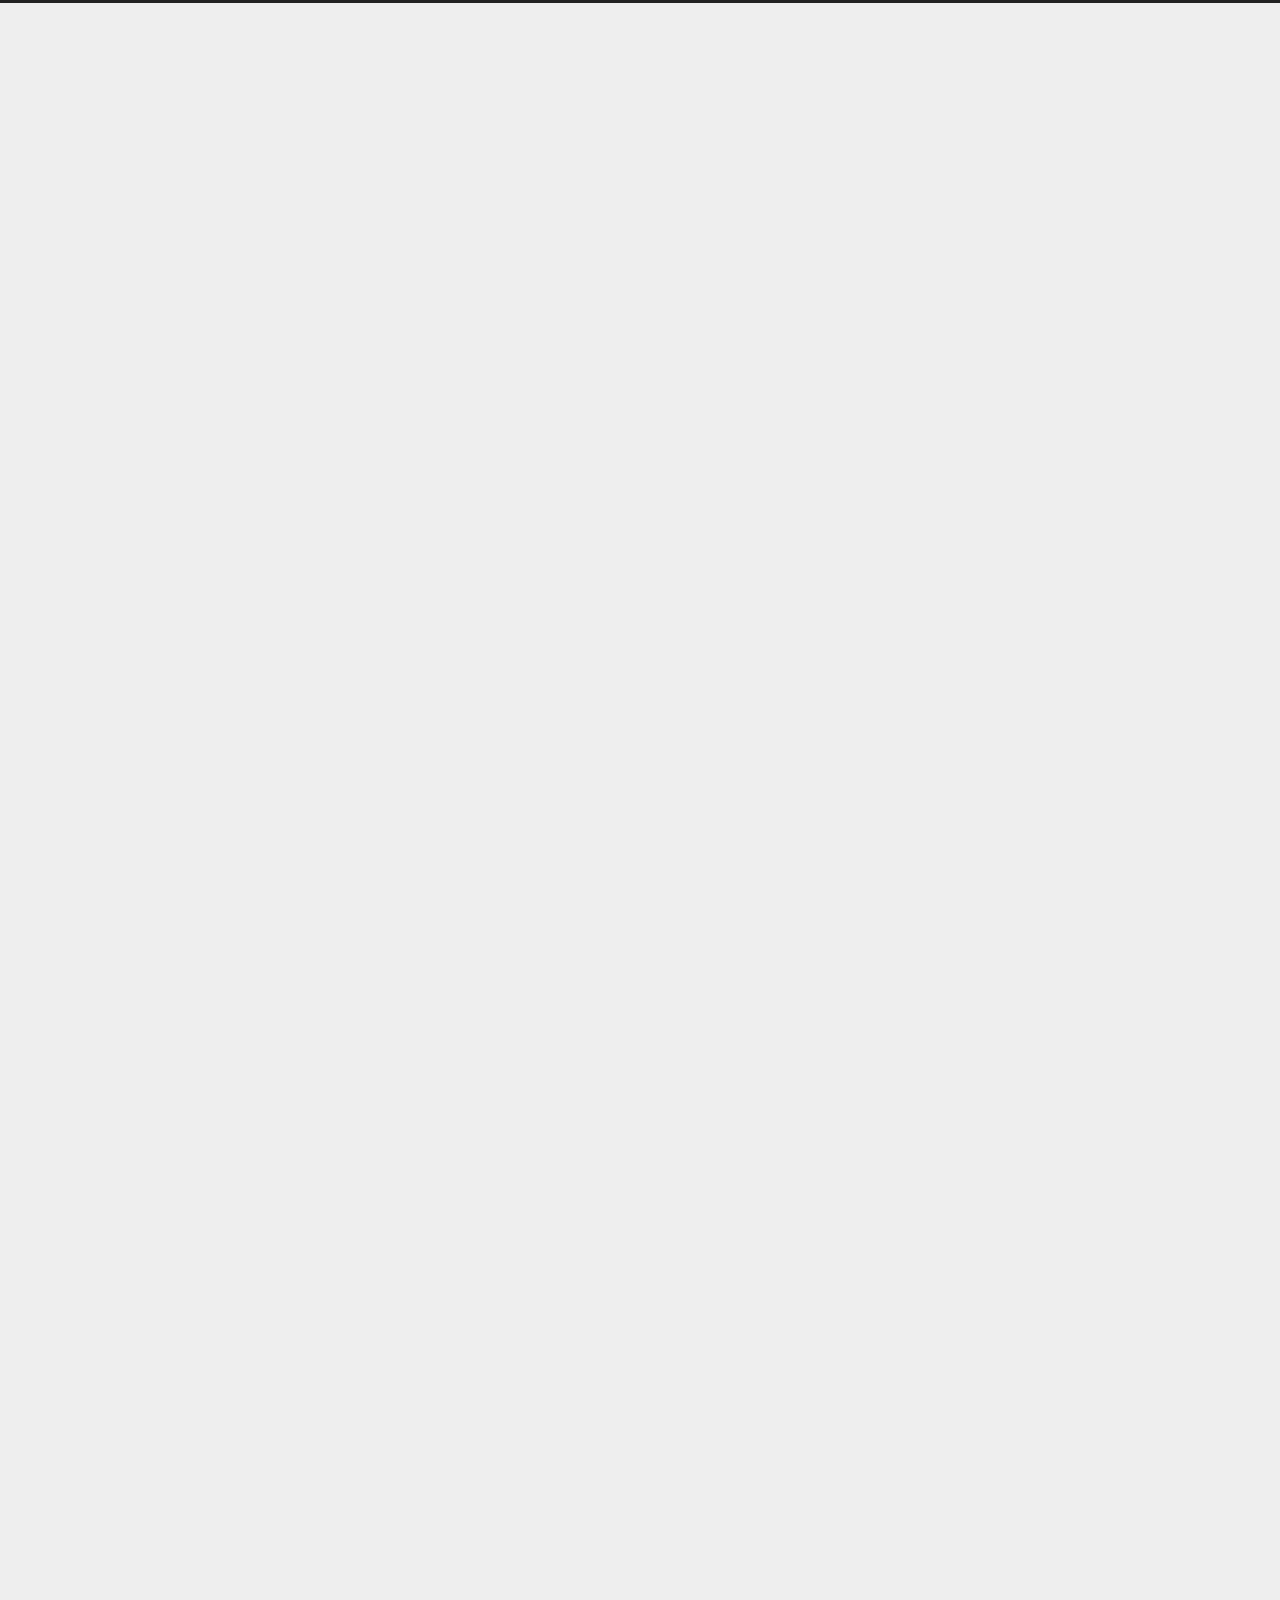
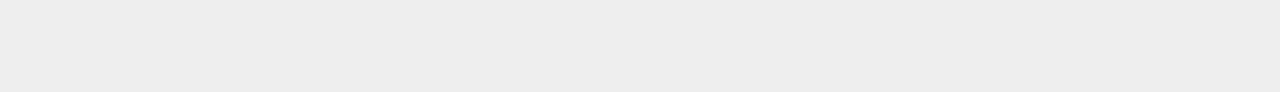
==== commit ca0e3efc: "Site updated: 2022-10-28 16:26:05" ====
--- a/index.html
+++ b/index.html
@@ -127,7 +127,7 @@
   <nav class="site-state">
       <div class="site-state-item site-state-posts">
         <a href="/archives/">
-          <span class="site-state-item-count">3</span>
+          <span class="site-state-item-count">2</span>
           <span class="site-state-item-name">日志</span>
         </a>
       </div>
@@ -168,74 +168,6 @@
 
 
     <div class="main-inner index posts-expand">
-
-    
-
-
-<div class="post-block">
-  
-  
-
-  <article itemscope itemtype="http://schema.org/Article" class="post-content" lang="">
-    <link itemprop="mainEntityOfPage" href="https://blog.ygxb.net/2022/10/28/test-1/">
-
-    <span hidden itemprop="author" itemscope itemtype="http://schema.org/Person">
-      <meta itemprop="image" content="https://image.ygxb.net/i/2022/10/28/635b88713011d.webp">
-      <meta itemprop="name" content="YGXB_net">
-    </span>
-
-    <span hidden itemprop="publisher" itemscope itemtype="http://schema.org/Organization">
-      <meta itemprop="name" content="YGXB_net的博客">
-      <meta itemprop="description" content="">
-    </span>
-
-    <span hidden itemprop="post" itemscope itemtype="http://schema.org/CreativeWork">
-      <meta itemprop="name" content="undefined | YGXB_net的博客">
-      <meta itemprop="description" content="">
-    </span>
-      <header class="post-header">
-        <h2 class="post-title" itemprop="name headline">
-          <a href="/2022/10/28/test-1/" class="post-title-link" itemprop="url">test</a>
-        </h2>
-
-        <div class="post-meta-container">
-          <div class="post-meta">
-    <span class="post-meta-item">
-      <span class="post-meta-item-icon">
-        <i class="far fa-calendar"></i>
-      </span>
-      <span class="post-meta-item-text">发表于</span>
-
-      <time title="创建时间：2022-10-28 16:25:41" itemprop="dateCreated datePublished" datetime="2022-10-28T16:25:41+08:00">2022-10-28</time>
-    </span>
-
-  
-</div>
-
-        </div>
-      </header>
-
-    
-    
-    
-    <div class="post-body" itemprop="articleBody">
-          
-      
-    </div>
-
-    
-    
-    
-
-    <footer class="post-footer">
-        <div class="post-eof"></div>
-      
-    </footer>
-  </article>
-</div>
-
-
-
 
     
 
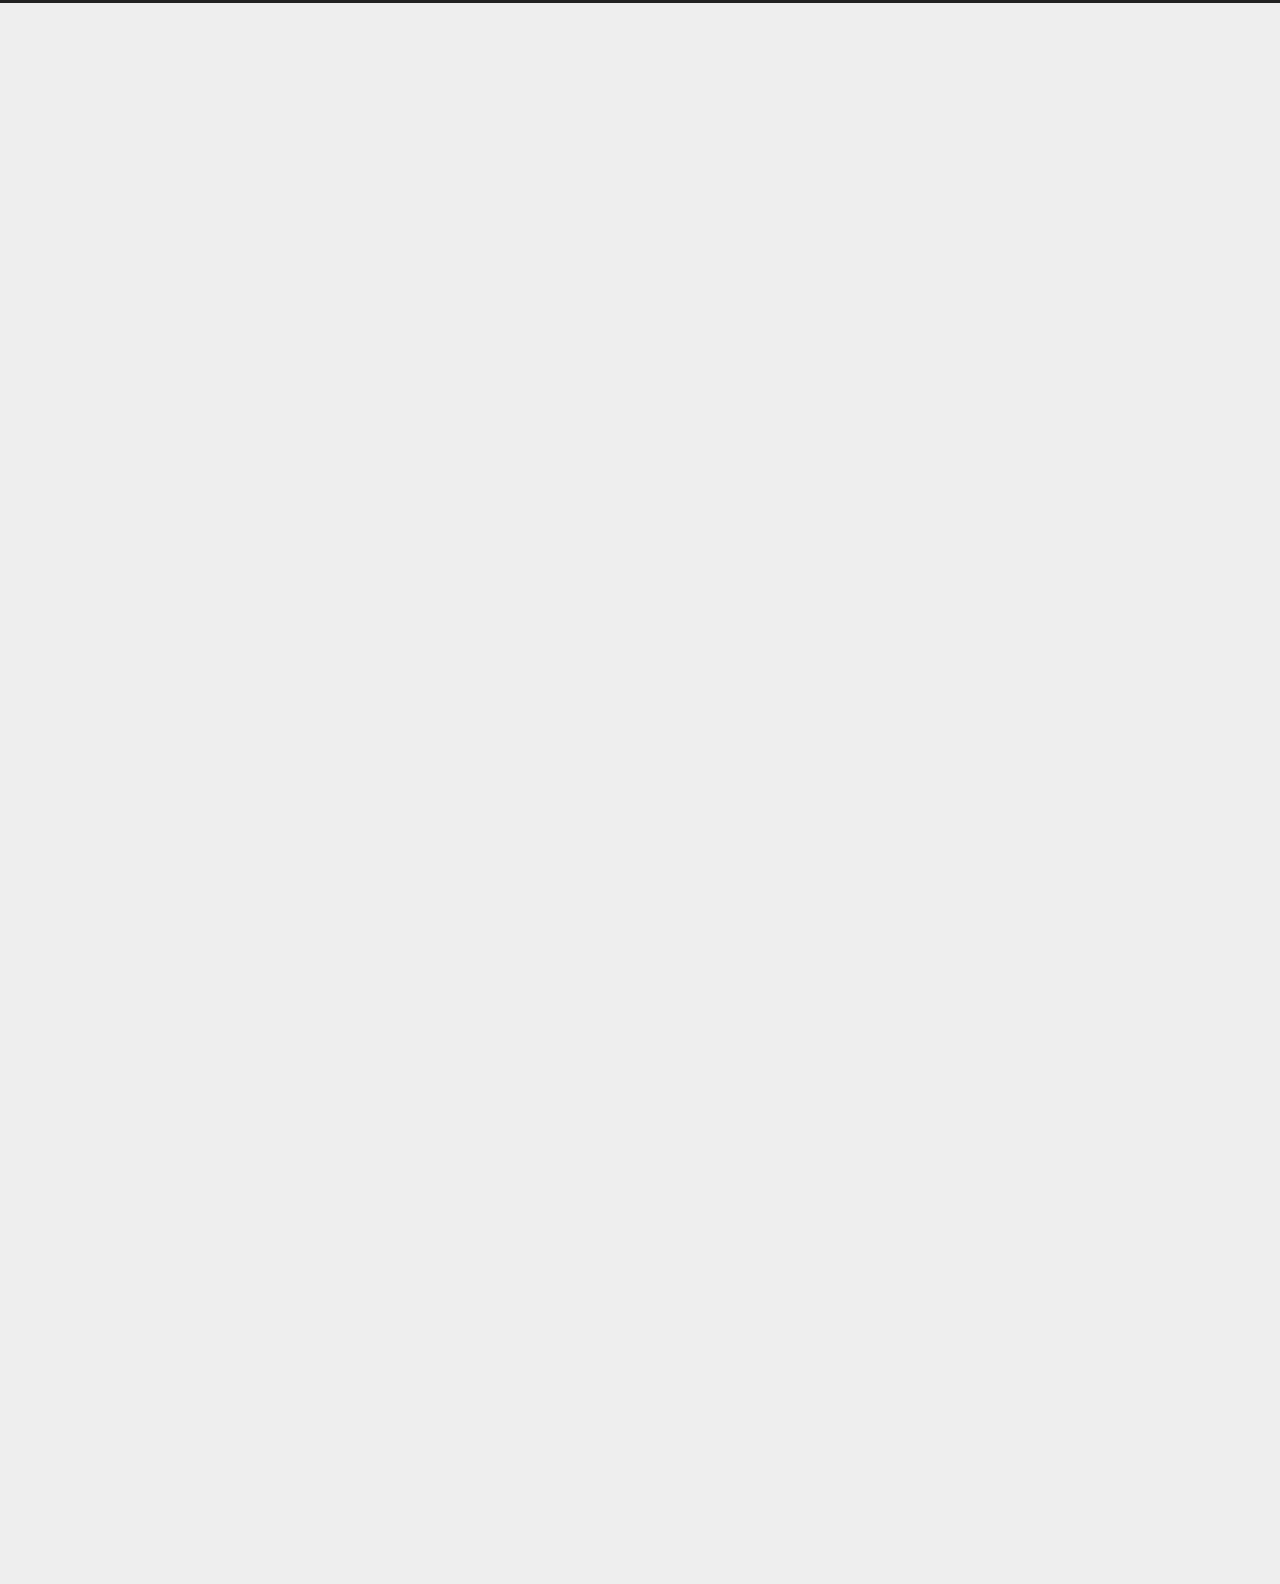
==== commit 7bef25cf: "Site updated: 2022-10-30 09:33:52" ====
--- a/index.html
+++ b/index.html
@@ -119,7 +119,7 @@
         <div class="site-overview-wrap sidebar-panel">
           <div class="site-author site-overview-item animated" itemprop="author" itemscope itemtype="http://schema.org/Person">
     <img class="site-author-image" itemprop="image" alt="YGXB_net"
-      src="https://image.ygxb.net/i/2022/10/28/635b88713011d.webp">
+      src="https://image.ygxb.net/i/2022/10/29/635d0d135d3ca.webp">
   <p class="site-author-name" itemprop="name">YGXB_net</p>
   <div class="site-description" itemprop="description"></div>
 </div>
@@ -180,7 +180,7 @@
     <link itemprop="mainEntityOfPage" href="https://blog.ygxb.net/2022/10/28/test/">
 
     <span hidden itemprop="author" itemscope itemtype="http://schema.org/Person">
-      <meta itemprop="image" content="https://image.ygxb.net/i/2022/10/28/635b88713011d.webp">
+      <meta itemprop="image" content="https://image.ygxb.net/i/2022/10/29/635d0d135d3ca.webp">
       <meta itemprop="name" content="YGXB_net">
     </span>
 
@@ -205,9 +205,15 @@
         <i class="far fa-calendar"></i>
       </span>
       <span class="post-meta-item-text">发表于</span>
-      
-
-      <time title="创建时间：2022-10-28 16:13:28 / 修改时间：16:25:35" itemprop="dateCreated datePublished" datetime="2022-10-28T16:13:28+08:00">2022-10-28</time>
+
+      <time title="创建时间：2022-10-28 16:13:28" itemprop="dateCreated datePublished" datetime="2022-10-28T16:13:28+08:00">2022-10-28</time>
+    </span>
+    <span class="post-meta-item">
+      <span class="post-meta-item-icon">
+        <i class="far fa-calendar-check"></i>
+      </span>
+      <span class="post-meta-item-text">更新于</span>
+      <time title="修改时间：2022-10-30 09:33:03" itemprop="dateModified" datetime="2022-10-30T09:33:03+08:00">2022-10-30</time>
     </span>
 
   
@@ -220,11 +226,8 @@
     
     
     <div class="post-body" itemprop="articleBody">
-          <h1 id="test"><a href="#test" class="headerlink" title="test"></a>test</h1><p><img src="https://image.ygxb.net/i/2022/10/28/635b91022ada2.webp" alt="4456352-8938615d16aa9d71"></p>
-<p><img src="https://scpic.chinaz.net/files/pic/pic9/201311/apic2098.jpg" alt="查看源图像"></p>
-<p><img src="https://image.ygxb.net/i/2022/10/28/635b91b48d9de.webp"></p>
-<p><img src="https://image.ygxb.net/i/2022/10/28/635b90cb7940e.webp"></p>
-<p><img src="https://image.ygxb.net/i/2022/10/28/635b90cb651cf.webp"></p>
+          <h1 id="test"><a href="#test" class="headerlink" title="test"></a>test</h1><p><img src="https://image.ygxb.net/i/2022/10/29/635d4a6d91e45.webp" alt="IMG_20220326_170937_660.webp"></p>
+<p><img src="https://image.ygxb.net/i/2022/10/29/635d0d135d3ca.webp" alt=".webp"></p>
 
       
     </div>
@@ -254,7 +257,7 @@
     <link itemprop="mainEntityOfPage" href="https://blog.ygxb.net/2022/10/21/hello-world/">
 
     <span hidden itemprop="author" itemscope itemtype="http://schema.org/Person">
-      <meta itemprop="image" content="https://image.ygxb.net/i/2022/10/28/635b88713011d.webp">
+      <meta itemprop="image" content="https://image.ygxb.net/i/2022/10/29/635d0d135d3ca.webp">
       <meta itemprop="name" content="YGXB_net">
     </span>
 
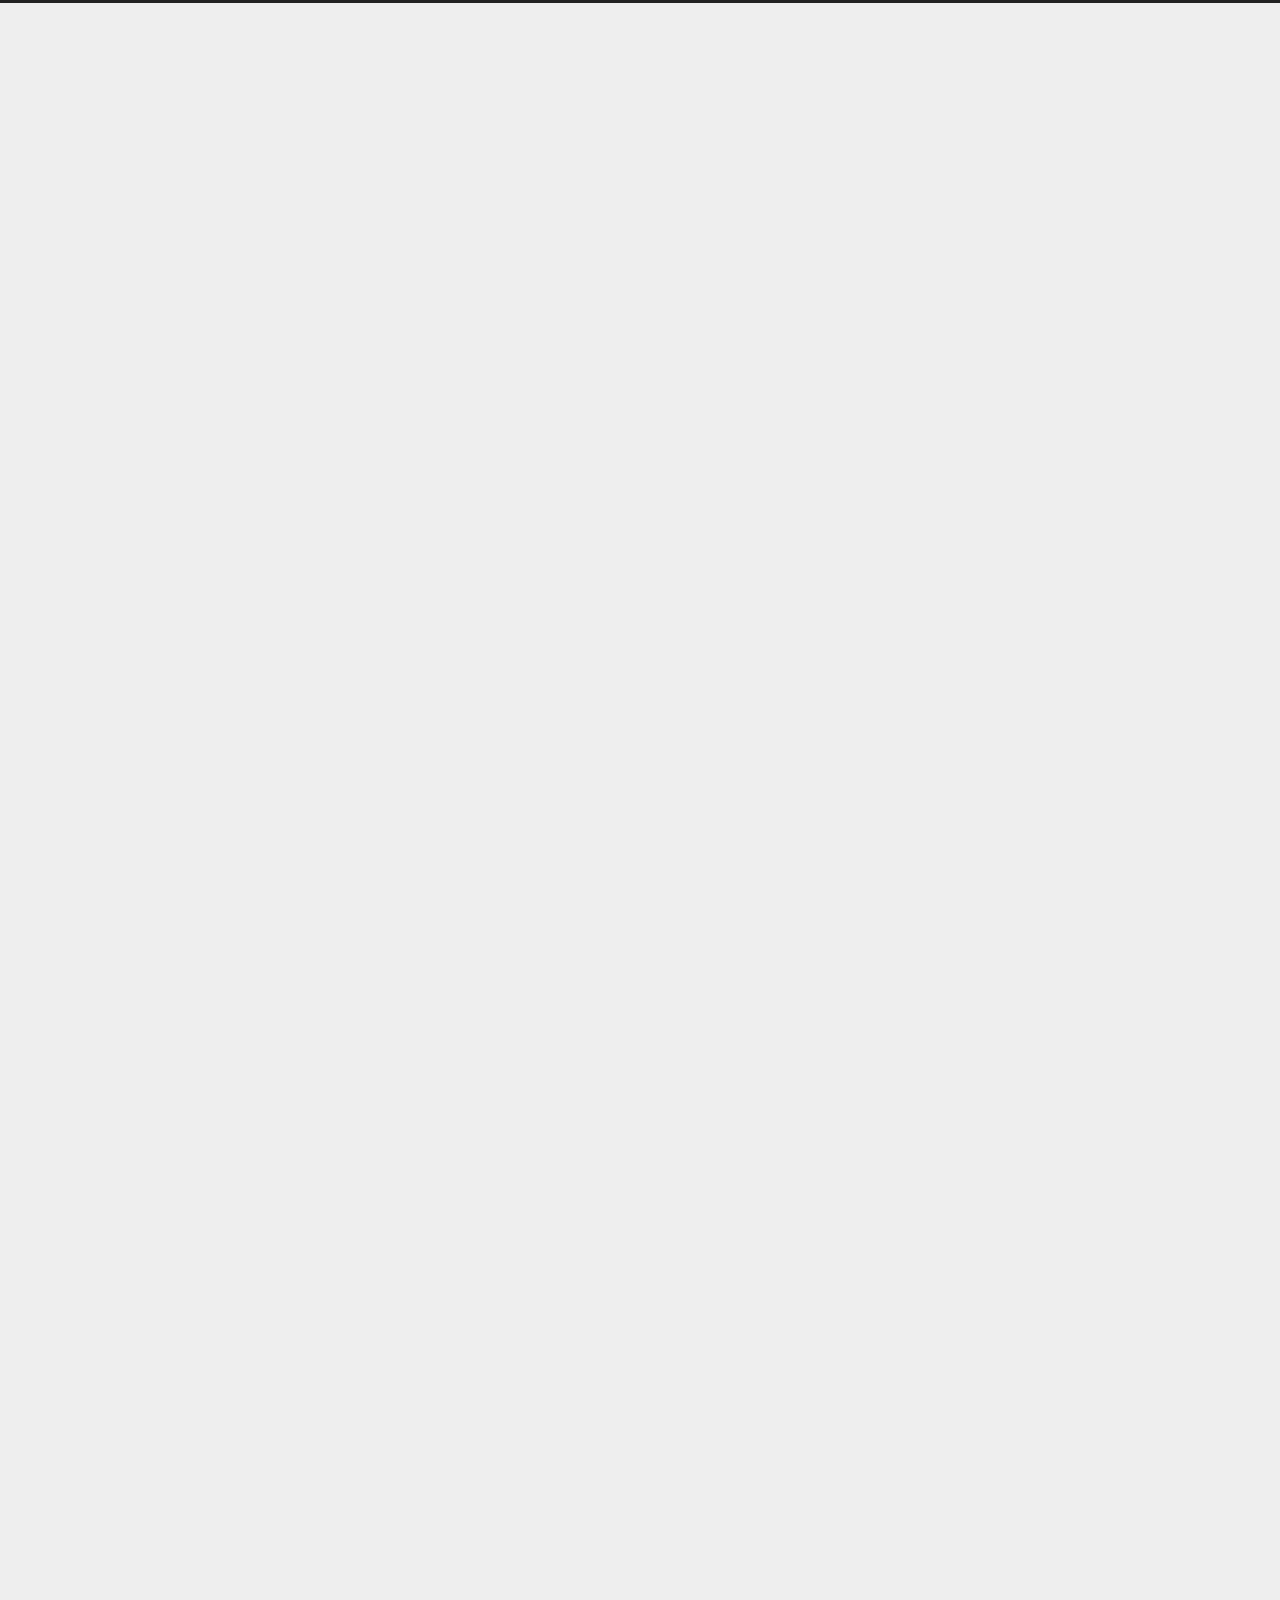
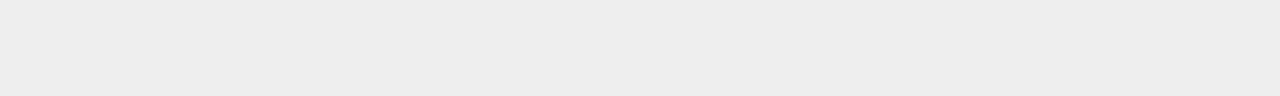
==== commit 9fbb09e4: "Site updated: 2022-10-30 09:40:19" ====
--- a/index.html
+++ b/index.html
@@ -213,7 +213,7 @@
         <i class="far fa-calendar-check"></i>
       </span>
       <span class="post-meta-item-text">更新于</span>
-      <time title="修改时间：2022-10-30 09:33:03" itemprop="dateModified" datetime="2022-10-30T09:33:03+08:00">2022-10-30</time>
+      <time title="修改时间：2022-10-30 09:39:56" itemprop="dateModified" datetime="2022-10-30T09:39:56+08:00">2022-10-30</time>
     </span>
 
   
@@ -227,6 +227,8 @@
     
     <div class="post-body" itemprop="articleBody">
           <h1 id="test"><a href="#test" class="headerlink" title="test"></a>test</h1><p><img src="https://image.ygxb.net/i/2022/10/29/635d4a6d91e45.webp" alt="IMG_20220326_170937_660.webp"></p>
+<p><img src="https://image.ygxb.net/i/2022/10/30/635dd5b8371ee.webp" alt="IMG_20221007_094314_321.webp"></p>
+<p><img src="https://image.ygxb.net/i/2022/10/30/635dd5b2e2a85.webp" alt="IMG_20220625_064442_665.webp"></p>
 <p><img src="https://image.ygxb.net/i/2022/10/29/635d0d135d3ca.webp" alt=".webp"></p>
 
       
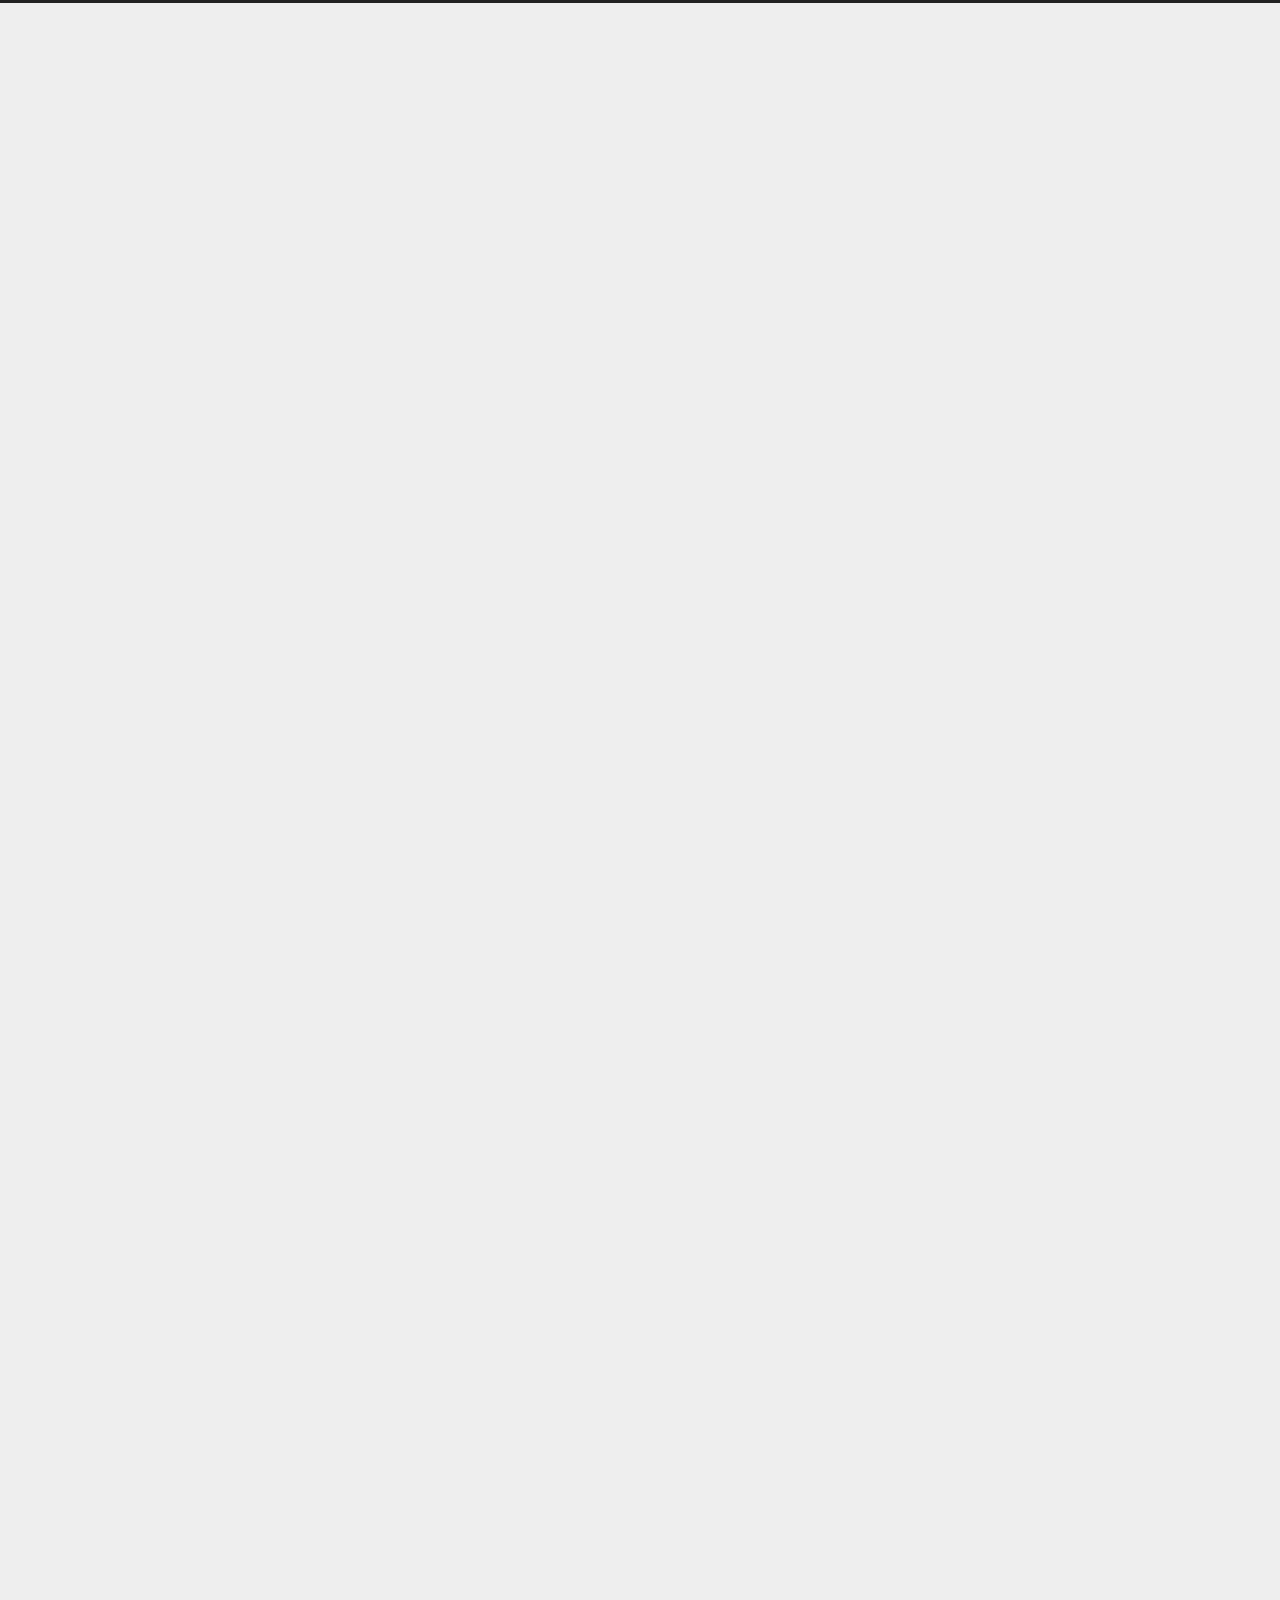
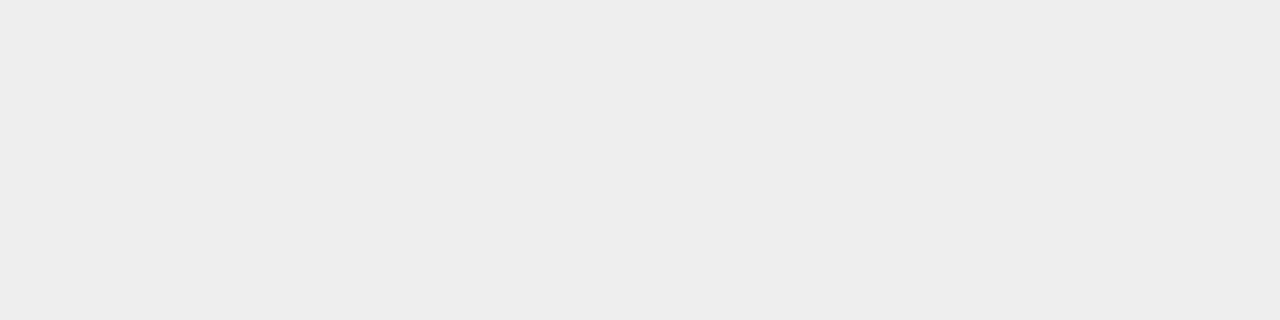
==== commit cbb7aa95: "Site updated: 2022-10-30 09:42:04" ====
--- a/index.html
+++ b/index.html
@@ -213,7 +213,7 @@
         <i class="far fa-calendar-check"></i>
       </span>
       <span class="post-meta-item-text">更新于</span>
-      <time title="修改时间：2022-10-30 09:39:56" itemprop="dateModified" datetime="2022-10-30T09:39:56+08:00">2022-10-30</time>
+      <time title="修改时间：2022-10-30 09:41:48" itemprop="dateModified" datetime="2022-10-30T09:41:48+08:00">2022-10-30</time>
     </span>
 
   
@@ -229,6 +229,10 @@
           <h1 id="test"><a href="#test" class="headerlink" title="test"></a>test</h1><p><img src="https://image.ygxb.net/i/2022/10/29/635d4a6d91e45.webp" alt="IMG_20220326_170937_660.webp"></p>
 <p><img src="https://image.ygxb.net/i/2022/10/30/635dd5b8371ee.webp" alt="IMG_20221007_094314_321.webp"></p>
 <p><img src="https://image.ygxb.net/i/2022/10/30/635dd5b2e2a85.webp" alt="IMG_20220625_064442_665.webp"></p>
+<p><img src="https://image.ygxb.net/i/2022/10/30/635dd5c842761.webp" alt="IMG_20221029_214554_299.webp"></p>
+<p><img src="https://image.ygxb.net/i/2022/10/30/635dd5f14189a.webp" alt="IMG_20221004_104014_665.webp"></p>
+<p><img src="https://image.ygxb.net/i/2022/10/30/635dd5fad695f.webp" alt="IMG_20220803_113429_791.webp"></p>
+<p><img src="https://image.ygxb.net/i/2022/10/30/635dd608f295e.webp" alt="IMG_20220227_140619_090.webp"></p>
 <p><img src="https://image.ygxb.net/i/2022/10/29/635d0d135d3ca.webp" alt=".webp"></p>
 
       
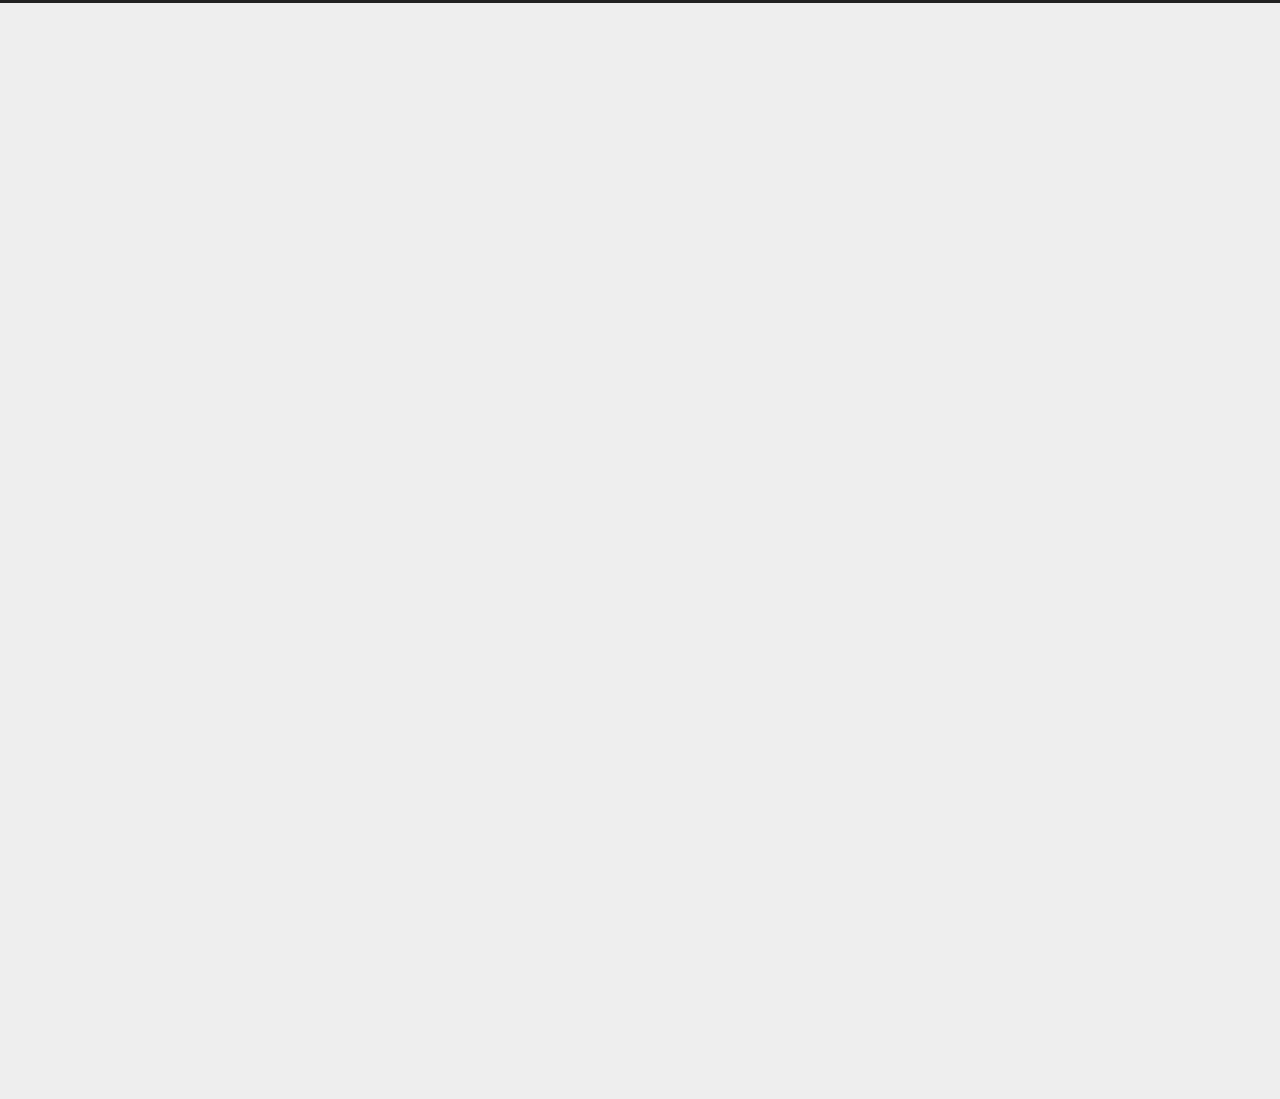
==== commit 0686d17e: "Site updated: 2022-10-30 09:58:59" ====
--- a/index.html
+++ b/index.html
@@ -213,7 +213,7 @@
         <i class="far fa-calendar-check"></i>
       </span>
       <span class="post-meta-item-text">更新于</span>
-      <time title="修改时间：2022-10-30 09:41:48" itemprop="dateModified" datetime="2022-10-30T09:41:48+08:00">2022-10-30</time>
+      <time title="修改时间：2022-10-30 09:57:34" itemprop="dateModified" datetime="2022-10-30T09:57:34+08:00">2022-10-30</time>
     </span>
 
   
@@ -227,14 +227,14 @@
     
     <div class="post-body" itemprop="articleBody">
           <h1 id="test"><a href="#test" class="headerlink" title="test"></a>test</h1><p><img src="https://image.ygxb.net/i/2022/10/29/635d4a6d91e45.webp" alt="IMG_20220326_170937_660.webp"></p>
-<p><img src="https://image.ygxb.net/i/2022/10/30/635dd5b8371ee.webp" alt="IMG_20221007_094314_321.webp"></p>
-<p><img src="https://image.ygxb.net/i/2022/10/30/635dd5b2e2a85.webp" alt="IMG_20220625_064442_665.webp"></p>
-<p><img src="https://image.ygxb.net/i/2022/10/30/635dd5c842761.webp" alt="IMG_20221029_214554_299.webp"></p>
-<p><img src="https://image.ygxb.net/i/2022/10/30/635dd5f14189a.webp" alt="IMG_20221004_104014_665.webp"></p>
-<p><img src="https://image.ygxb.net/i/2022/10/30/635dd5fad695f.webp" alt="IMG_20220803_113429_791.webp"></p>
-<p><img src="https://image.ygxb.net/i/2022/10/30/635dd608f295e.webp" alt="IMG_20220227_140619_090.webp"></p>
-<p><img src="https://image.ygxb.net/i/2022/10/29/635d0d135d3ca.webp" alt=".webp"></p>
-
+          <!--noindex-->
+            <div class="post-button">
+              <a class="btn" href="/2022/10/28/test/#more" rel="contents">
+                阅读全文 &raquo;
+              </a>
+            </div>
+          <!--/noindex-->
+        
       
     </div>
 
@@ -296,7 +296,7 @@
         <i class="far fa-calendar-check"></i>
       </span>
       <span class="post-meta-item-text">更新于</span>
-      <time title="修改时间：2022-10-22 08:58:49" itemprop="dateModified" datetime="2022-10-22T08:58:49+08:00">2022-10-22</time>
+      <time title="修改时间：2022-10-30 09:57:59" itemprop="dateModified" datetime="2022-10-30T09:57:59+08:00">2022-10-30</time>
     </span>
 
   
@@ -313,16 +313,14 @@
 <h2 id="Quick-Start-快速开始"><a href="#Quick-Start-快速开始" class="headerlink" title="Quick Start 快速开始"></a>Quick Start 快速开始</h2><h3 id="Create-a-new-post"><a href="#Create-a-new-post" class="headerlink" title="Create a new post"></a>Create a new post</h3><figure class="highlight bash"><table><tr><td class="gutter"><pre><span class="line">1</span><br></pre></td><td class="code"><pre><span class="line">$ hexo new <span class="string">&quot;My New Post&quot;</span></span><br></pre></td></tr></table></figure>
 
 <p>More info: <a target="_blank" rel="noopener" href="https://hexo.io/docs/writing.html">Writing</a></p>
-<h3 id="Run-server"><a href="#Run-server" class="headerlink" title="Run server"></a>Run server</h3><figure class="highlight bash"><table><tr><td class="gutter"><pre><span class="line">1</span><br></pre></td><td class="code"><pre><span class="line">$ hexo server</span><br></pre></td></tr></table></figure>
-
-<p>More info: <a target="_blank" rel="noopener" href="https://hexo.io/docs/server.html">Server</a></p>
-<h3 id="Generate-static-files"><a href="#Generate-static-files" class="headerlink" title="Generate static files"></a>Generate static files</h3><figure class="highlight bash"><table><tr><td class="gutter"><pre><span class="line">1</span><br></pre></td><td class="code"><pre><span class="line">$ hexo generate</span><br></pre></td></tr></table></figure>
-
-<p>More info: <a target="_blank" rel="noopener" href="https://hexo.io/docs/generating.html">Generating</a></p>
-<h3 id="Deploy-to-remote-sites"><a href="#Deploy-to-remote-sites" class="headerlink" title="Deploy to remote sites"></a>Deploy to remote sites</h3><figure class="highlight bash"><table><tr><td class="gutter"><pre><span class="line">1</span><br></pre></td><td class="code"><pre><span class="line">$ hexo deploy</span><br></pre></td></tr></table></figure>
-
-<p>More info: <a target="_blank" rel="noopener" href="https://hexo.io/docs/one-command-deployment.html">Deployment</a></p>
-
+          <!--noindex-->
+            <div class="post-button">
+              <a class="btn" href="/2022/10/21/hello-world/#more" rel="contents">
+                阅读全文 &raquo;
+              </a>
+            </div>
+          <!--/noindex-->
+        
       
     </div>
 
